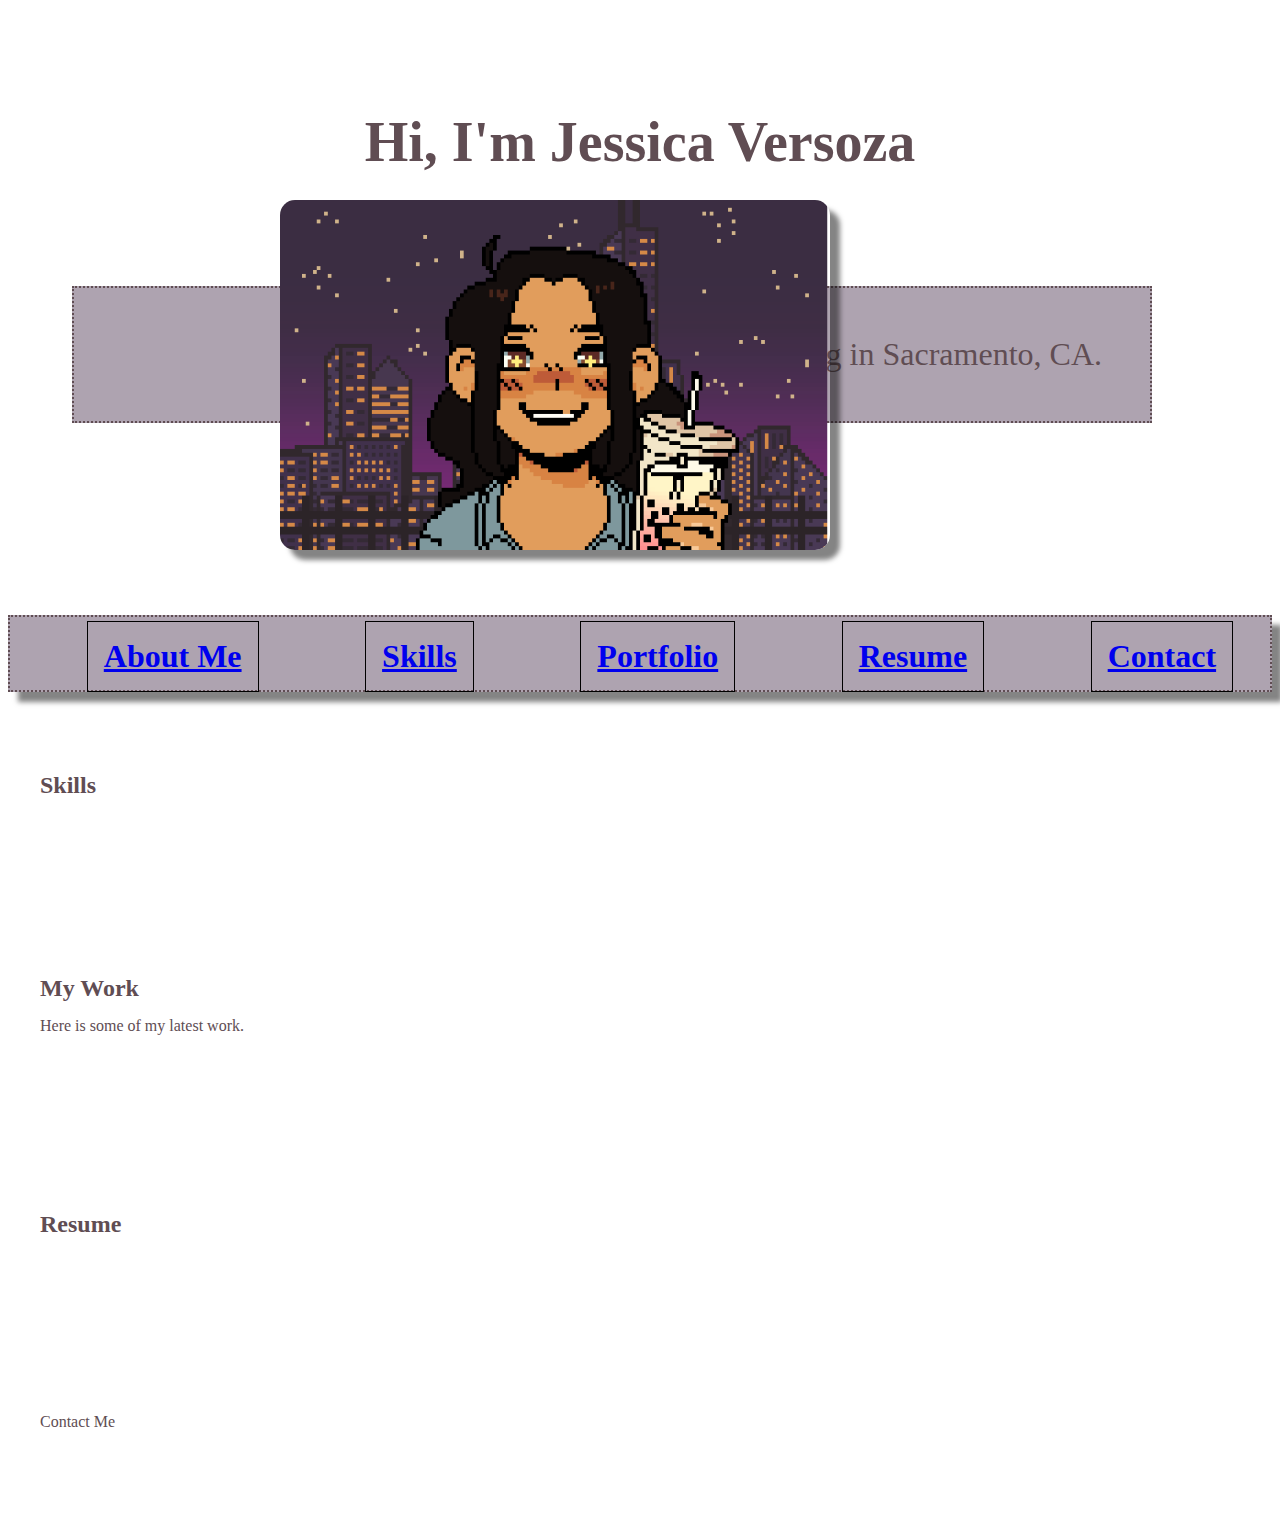
==== index.html @ a90171e7 "adjusted nav bar items" ====
<!DOCTYPE html>
<html>
<head>
<title>Jessica's Portfolio</title>
<link rel="stylesheet" href="./assets/style.css">
</head>

<body>

<header></header>

<!--about me-->

<div class="intro">
    <section class="about-me" id="about-me">
    <h1>Hi, I'm Jessica Versoza</h1>
    <p>I'm a front-end developer living in Sacramento, CA.</p>

    <img src="assets/images/avatar.png" width="550" height="350" alt="a pixel avatar of Jessica V" />

    </section>


<!--nav bar-->

<aside class="navbar">
<nav>
    <ul>
    <li>
            <a href="#about-me">About Me</a>
    </li>
        <br />
        <li>
            <a href="#skills">Skills</a>
        </li>
        <br />
        <li>
            <a href="#portfolio">Portfolio</a>
        </li>
        <br />
        <li>
            <a href="#resume">Resume</a>
        </li>
        <br />
        <li>
            <a href="#contact">Contact</a>
        </li>
    </ul>
</nav>
</aside>
</div>

<!--skills-->
<div class="skills">
    <section id="skills">
    <h2><span>Skills</span></h2>
    <ul></ul>
    </section>
</div>

<!--container-2-->

<article class="portfolio">
    <section id="portfolio">
    <h2>My Work</h2>
    <p>Here is some of my latest work.</p>
        <!-- <img src="assets/images/photo1.jfif" width="200px" height="200px" alt="a placeholder photo"> -->
</section>
    </article>

<section class="resume" id="resume">
    <h2>Resume</h2>
</section>

<section id="contact">
    <p>Contact Me</p>
</section>




</body>
</html>
---- assets/style.css ----
*,
*::before,
*::after {
    box-sizing: border-box;
}

/* custom properties */

:root {
    --ff-primary: Georgia, serif;
    --ff-secondary: Garamond, serif;

    --primary-color: #604D53; /*font*/
    --secondary-color: #e6d8de; /* background #E3D0D8 */ 
    --tertiary-color: #AEA3B0; /* accent color */

    --fs-h1: 3rem;
    --fs-h2: 2.25rem;
    --fs-h3: 1.25rem;
}

section {
    padding: 5rem 2rem;
}

img {
    display: block;
    left: 17rem;
    max-width: 100%;
    position: absolute;
    top: 12rem;
}

h1, h2, h3 {
    line-height: 1.1;
    margin: 0;
}

body {
    background-color: #fff;
    color: var(--primary-color);
    font-family: Georgia, Garamond, serif;
  }


/* intro */

.intro {
    position: relative;
}

/* about me */
.about-me h1 {
    font-size: 3.5rem;
    padding: 1.5rem 1.5rem 5rem 1.5rem;
    text-align: center;
}

 .about-me p {
    background: var(--tertiary-color);
    border: 2px dotted var(--primary-color);
    color: var(--primary-color);
    font-family: var(--ff-secondary); 
    font-size: 2rem;
    margin: 2rem;
    padding: 3rem;
    text-align: right;
    width: 90%;
 }

 .about-me img {
    box-shadow: 10px 10px 5px rgb(10, 10, 10, 0.5);
    border-radius: 15px;  
 }

 /* navigation */
.navbar {
    background:var(--tertiary-color);
    box-shadow: 10px 10px 5px rgb(10, 10, 10, 0.5);
    border: 2px dotted var(--primary-color);
    width: 100%;
    height: 3.5rem;
    padding: 2.3rem;
    margin-top: 5rem;
    text-align: center;
    text-shadow: 1px 1px var(--tertiary-color);
    font-family: Garamond, serif;
    font-weight: bold;
    font-size: 2em;
}

.navbar ul {
    align-items: center;
    display: flex;
    flex-wrap: wrap;
    justify-content: space-between;
    list-style: none;
    margin-top: -20px;
}

.navbar ul li {
    border: .5px solid black;
    padding: 1rem;
    margin-top: -.75rem;
}

.navbar a:hover {
    background-color: var(--secondary-color);
}
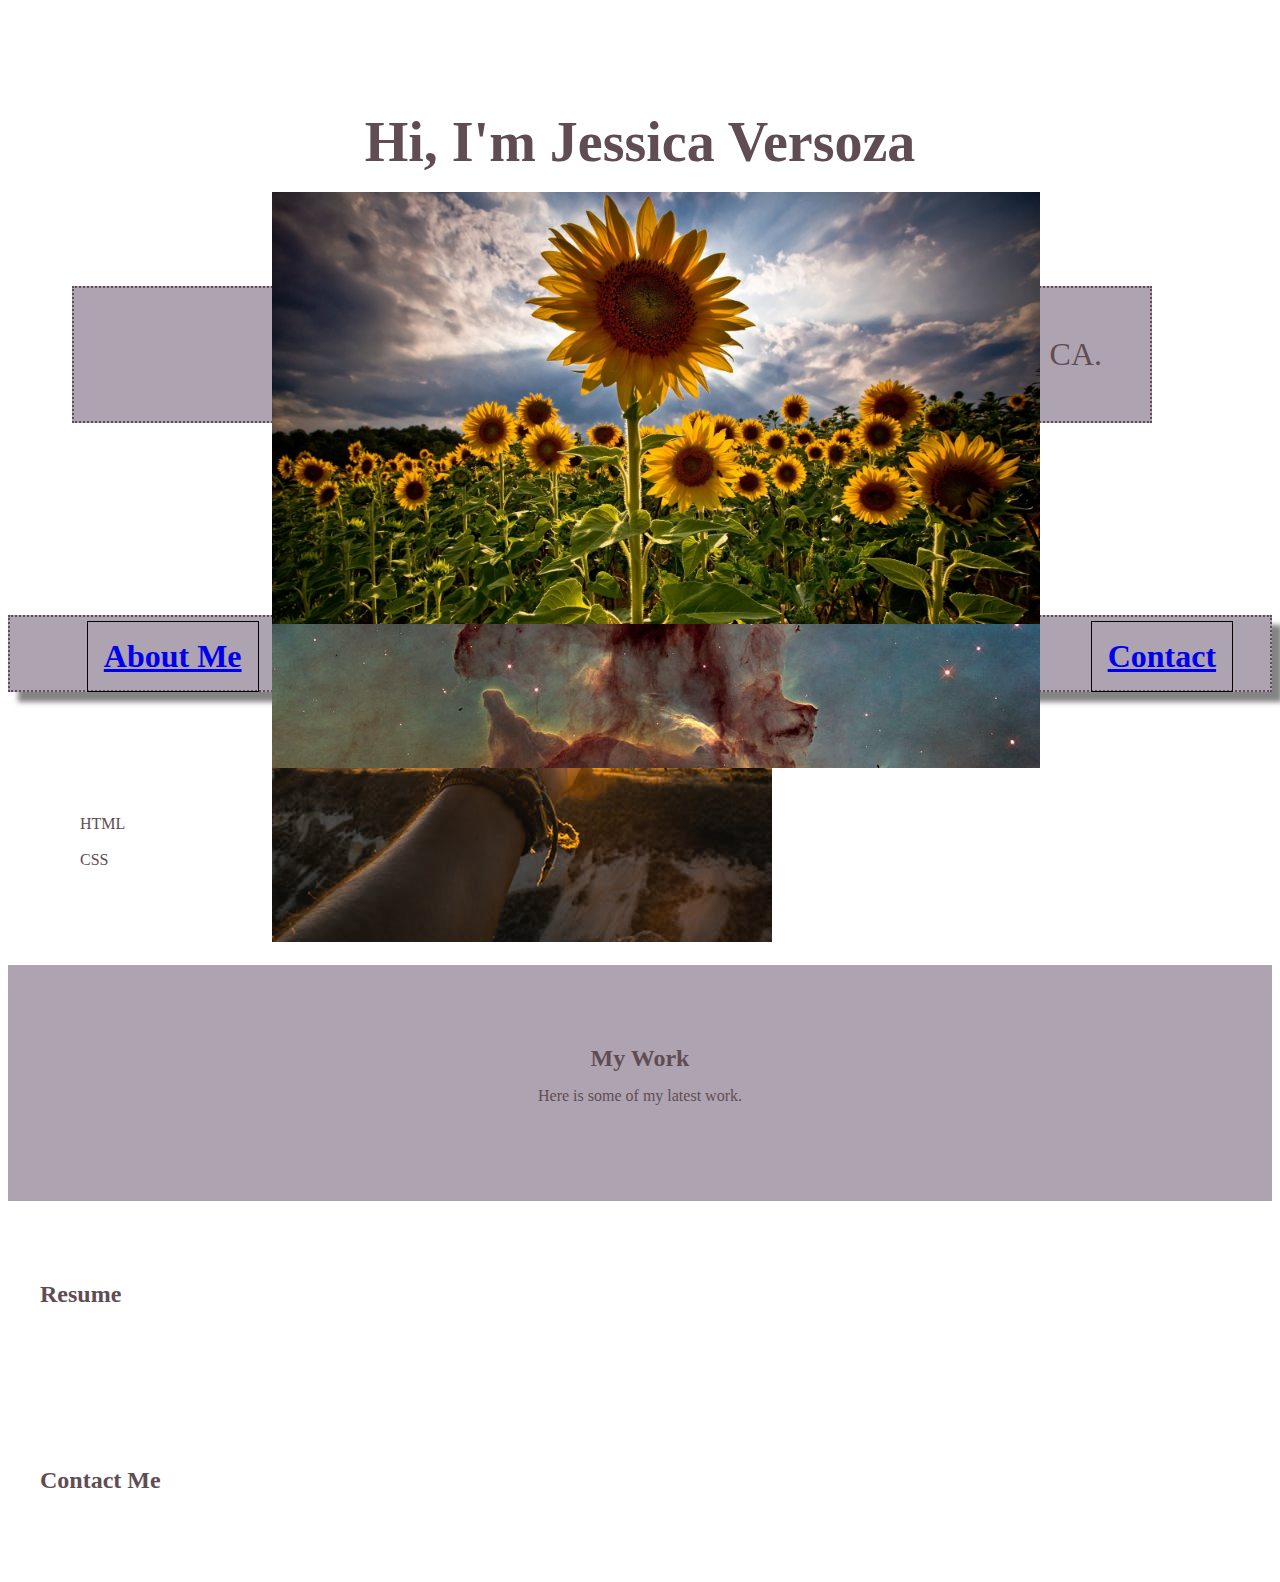
==== commit 4a65613e: "placeholder images added" ====
--- a/index.html
+++ b/index.html
@@ -23,7 +23,7 @@
 
 <!--nav bar-->
 
-<aside class="navbar">
+<div class="navbar">
 <nav>
     <ul>
     <li>
@@ -47,24 +47,44 @@
         </li>
     </ul>
 </nav>
-</aside>
+</div>
 </div>
 
 <!--skills-->
-<div class="skills">
-    <section id="skills">
+<section class="skills" id="skills">
     <h2><span>Skills</span></h2>
-    <ul></ul>
+    <ul>
+        <li>HTML</li>
+        <br />
+        <li>CSS</li>
+    </ul>
     </section>
 </div>
 
 <!--container-2-->
 
-<article class="portfolio">
-    <section id="portfolio">
+<section class= "portfolio" id="portfolio">
     <h2>My Work</h2>
     <p>Here is some of my latest work.</p>
-        <!-- <img src="assets/images/photo1.jfif" width="200px" height="200px" alt="a placeholder photo"> -->
+    
+<div class="portfolio-img">
+
+    <a href="#" class="port-img">
+        <img src="assets/images/photo1.jpeg" alt="an outstretched hand and hot air baloons">
+    
+        <img src="assets/images/photo2.jpg" alt="a mouse silhoutte">
+
+        <img src="assets/images/photo3.jpg" alt="a galaxy">
+
+        <img src="assets/images/photo4.jpg" alt="lips with sprinkles">
+
+        <img src="assets/images/photo5.jpg" alt="mountains">
+
+        <img src="assets/images/photo6.jpg" alt="sunflowers">
+
+        </a>
+</div>
+        
 </section>
     </article>
 
@@ -72,8 +92,8 @@
     <h2>Resume</h2>
 </section>
 
-<section id="contact">
-    <p>Contact Me</p>
+<section class="contact" id="contact">
+    <h2>Contact Me</h2>
 </section>
 
 
--- a/assets/style.css
+++ b/assets/style.css
@@ -23,17 +23,17 @@
     padding: 5rem 2rem;
 }
 
+h1, h2, h3 {
+    line-height: 1.1;
+    margin: 0;
+}
+
 img {
     display: block;
     left: 17rem;
-    max-width: 100%;
+    max-width: 60%;
     position: absolute;
     top: 12rem;
-}
-
-h1, h2, h3 {
-    line-height: 1.1;
-    margin: 0;
 }
 
 body {
@@ -78,15 +78,15 @@
     background:var(--tertiary-color);
     box-shadow: 10px 10px 5px rgb(10, 10, 10, 0.5);
     border: 2px dotted var(--primary-color);
-    width: 100%;
     height: 3.5rem;
+    font-size: 2em;
+    font-family: Garamond, serif;
+    font-weight: bold;
+    margin-top: 5rem;
     padding: 2.3rem;
-    margin-top: 5rem;
     text-align: center;
     text-shadow: 1px 1px var(--tertiary-color);
-    font-family: Garamond, serif;
-    font-weight: bold;
-    font-size: 2em;
+    width: 100%;
 }
 
 .navbar ul {
@@ -106,4 +106,25 @@
 
 .navbar a:hover {
     background-color: var(--secondary-color);
-}+    padding: 1rem 2rem 1rem 2rem;
+}
+
+/*skills*/
+ .skills h2 {
+    font-size: 1.5rem;
+    text-align: center;
+    display: block;
+ }
+
+ .skills ul {
+    list-style: none;
+    align-items: center;
+    display: inline-block;
+ }
+
+ /* my work */
+
+ .portfolio {
+    background-color: var(--tertiary-color);
+    text-align: center;
+ }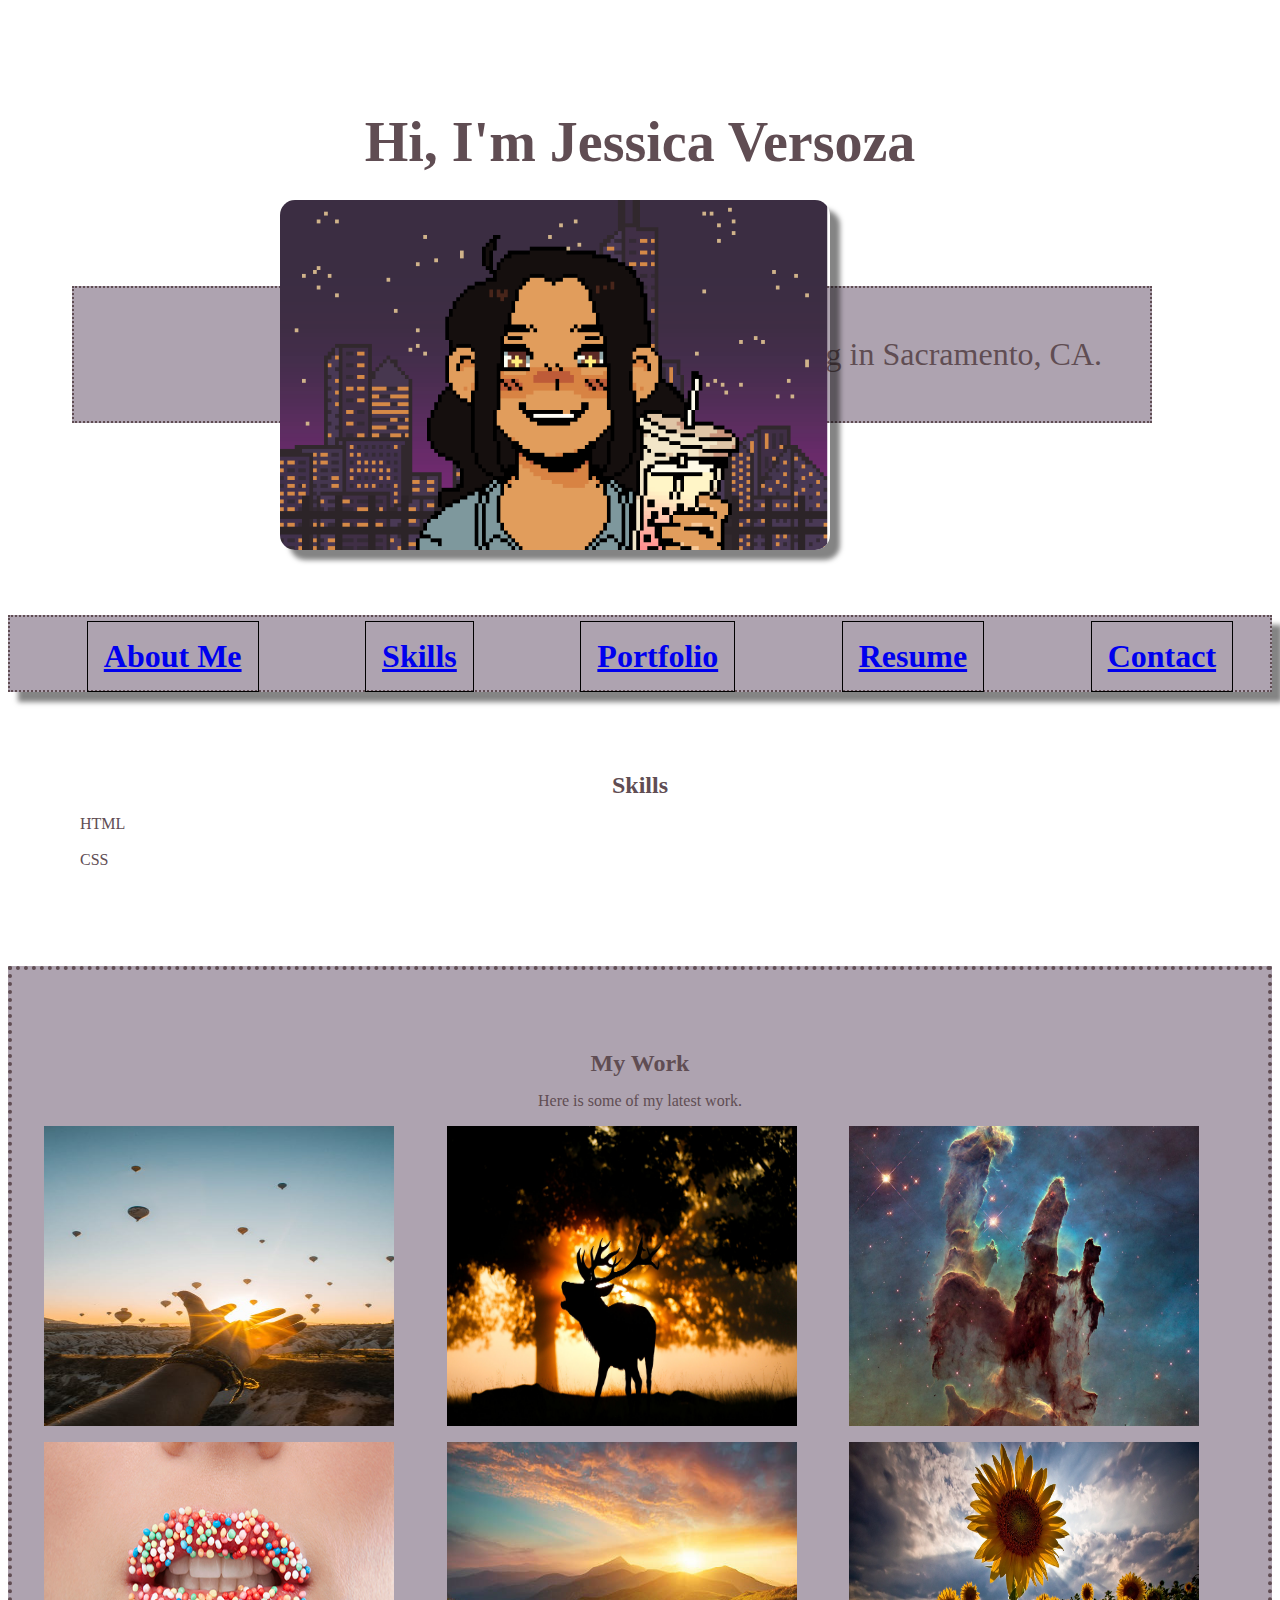
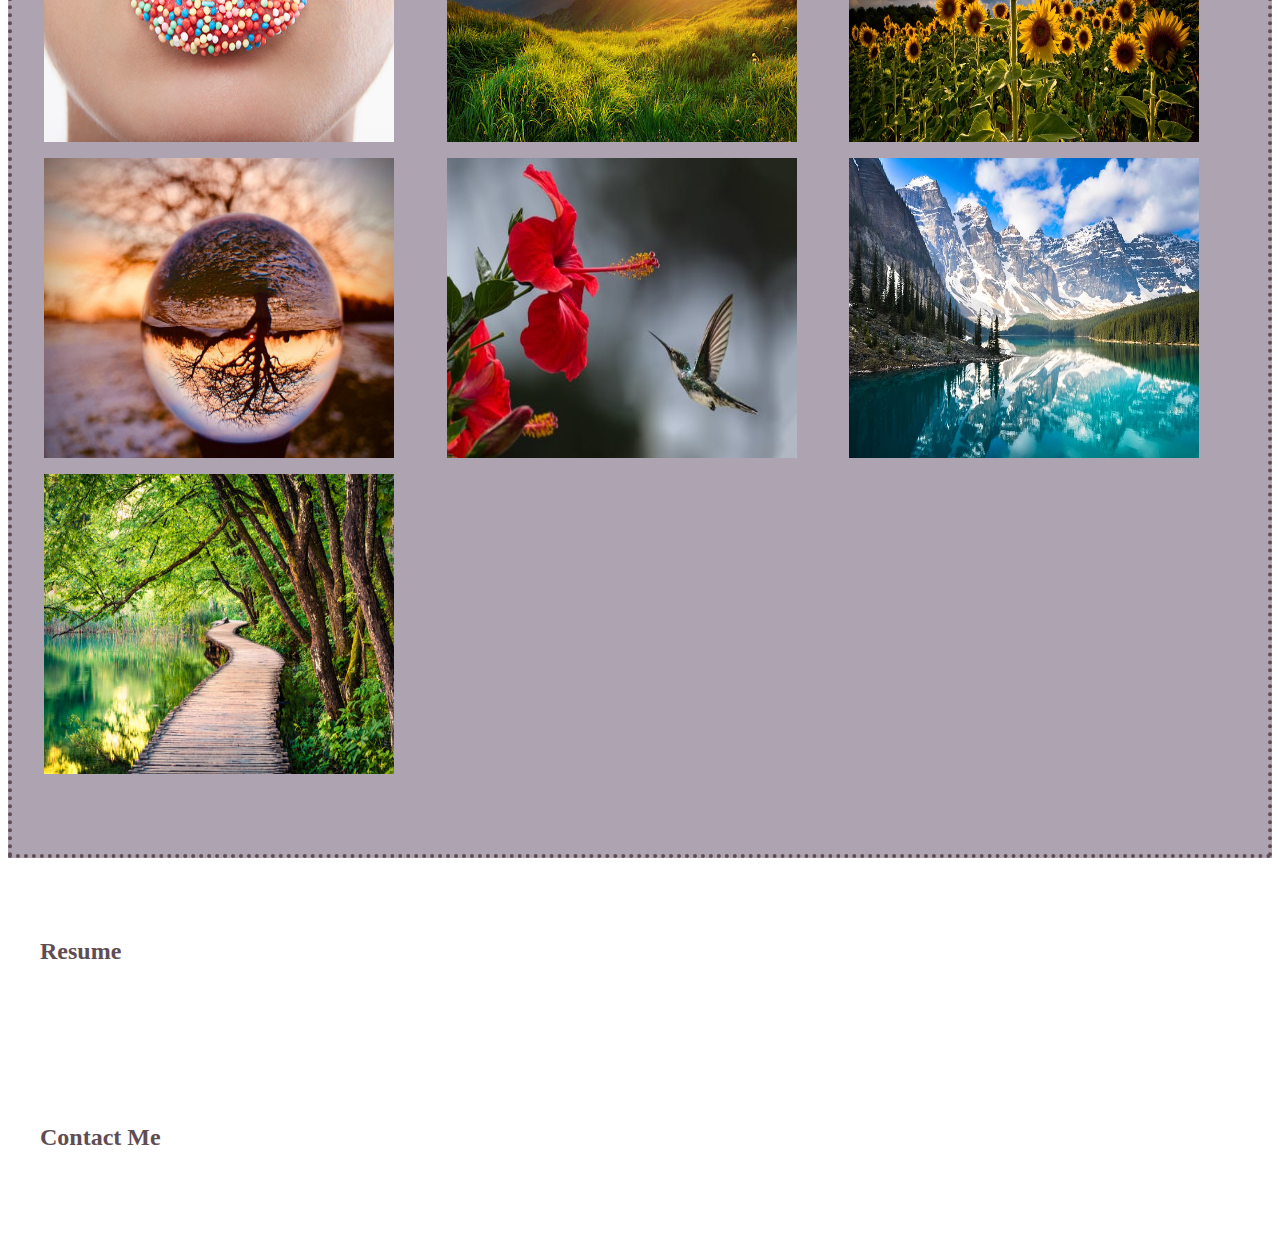
==== commit c3dc5a5b: "added css for portfolio section" ====
--- a/index.html
+++ b/index.html
@@ -66,24 +66,29 @@
 <section class= "portfolio" id="portfolio">
     <h2>My Work</h2>
     <p>Here is some of my latest work.</p>
+
+<a href="#" class="port-img">
+        <img src="assets/images/photo1.jpeg" width="350" height="300" alt="an outstretched hand and hot air baloons">
     
-<div class="portfolio-img">
+        <img src="assets/images/photo2.jpg" width="350" height="300" alt="a mouse silhoutte">
 
-    <a href="#" class="port-img">
-        <img src="assets/images/photo1.jpeg" alt="an outstretched hand and hot air baloons">
-    
-        <img src="assets/images/photo2.jpg" alt="a mouse silhoutte">
+        <img src="assets/images/photo3.jpg" width="350" height="300" alt="a galaxy">
 
-        <img src="assets/images/photo3.jpg" alt="a galaxy">
+        <img src="assets/images/photo4.jpg" width="350" height="300" alt="lips with sprinkles">
 
-        <img src="assets/images/photo4.jpg" alt="lips with sprinkles">
+        <img src="assets/images/photo5.jpg" width="350" height="300" alt="mountains">
 
-        <img src="assets/images/photo5.jpg" alt="mountains">
+        <img src="assets/images/photo6.jpg" width="350" height="300" alt="sunflowers">
 
-        <img src="assets/images/photo6.jpg" alt="sunflowers">
+        <img src="assets/images/photo7.jpg" width="350" height="300" alt="a crystal ball">
 
-        </a>
-</div>
+        <img src="assets/images/photo8.jpeg" width="350" height="300" alt="a hummingbird">
+
+        <img src="assets/images/photo9.jpg" width="350" height="300" alt="snowy mountains">
+
+        <img src="assets/images/photo10.jpg" width="350" height="300" alt="a forest">
+
+</a>
         
 </section>
     </article>
--- a/assets/style.css
+++ b/assets/style.css
@@ -28,14 +28,6 @@
     margin: 0;
 }
 
-img {
-    display: block;
-    left: 17rem;
-    max-width: 60%;
-    position: absolute;
-    top: 12rem;
-}
-
 body {
     background-color: #fff;
     color: var(--primary-color);
@@ -47,6 +39,14 @@
 
 .intro {
     position: relative;
+}
+
+.intro img {
+    display: block;
+    left: 17rem;
+    max-width: 60%;
+    position: absolute;
+    top: 12rem;
 }
 
 /* about me */
@@ -126,5 +126,15 @@
 
  .portfolio {
     background-color: var(--tertiary-color);
+    border: 4px dotted var(--primary-color);
     text-align: center;
- }+    margin-top: 1px;
+ }
+
+ .port-img {
+    display: grid;
+    grid-template-columns: repeat(auto-fit,minmax(300px, 1fr));
+    text-align: center;
+    justify-content: space-around;
+    grid-gap: 1rem;
+ }
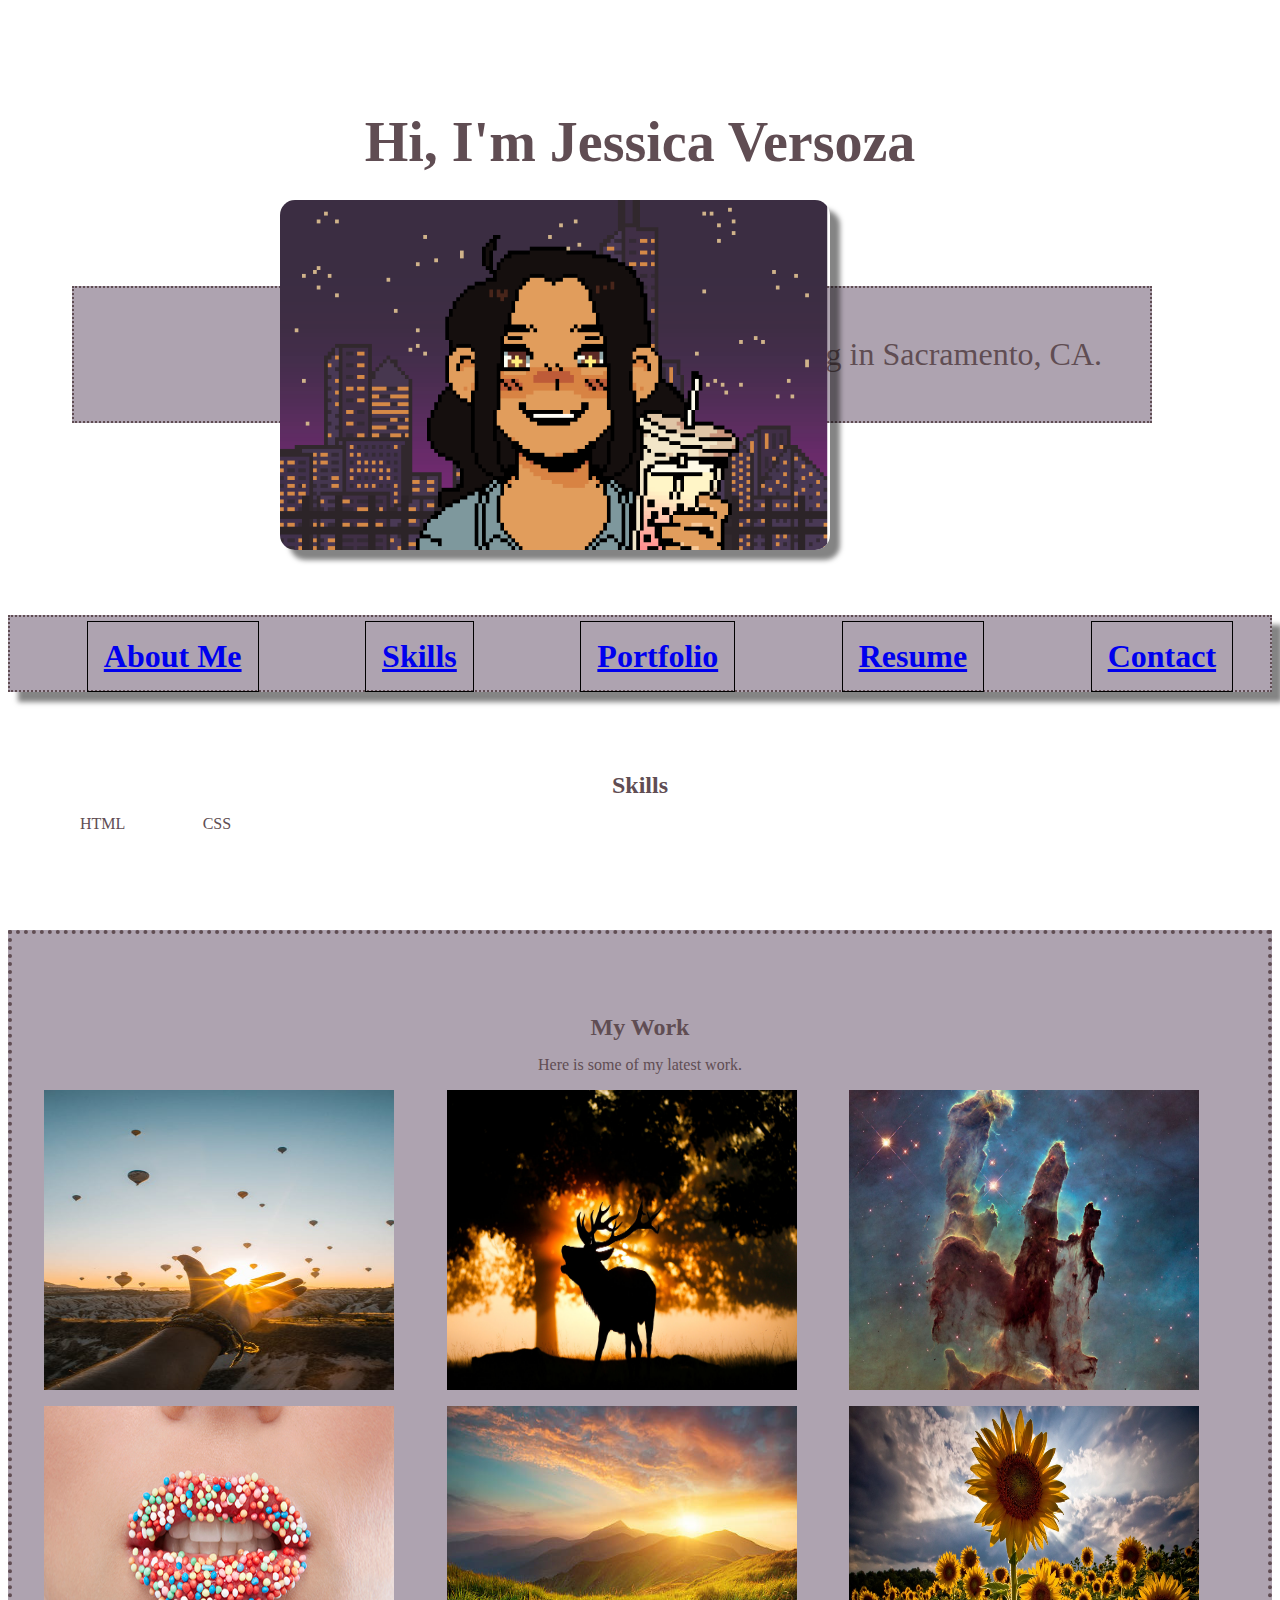
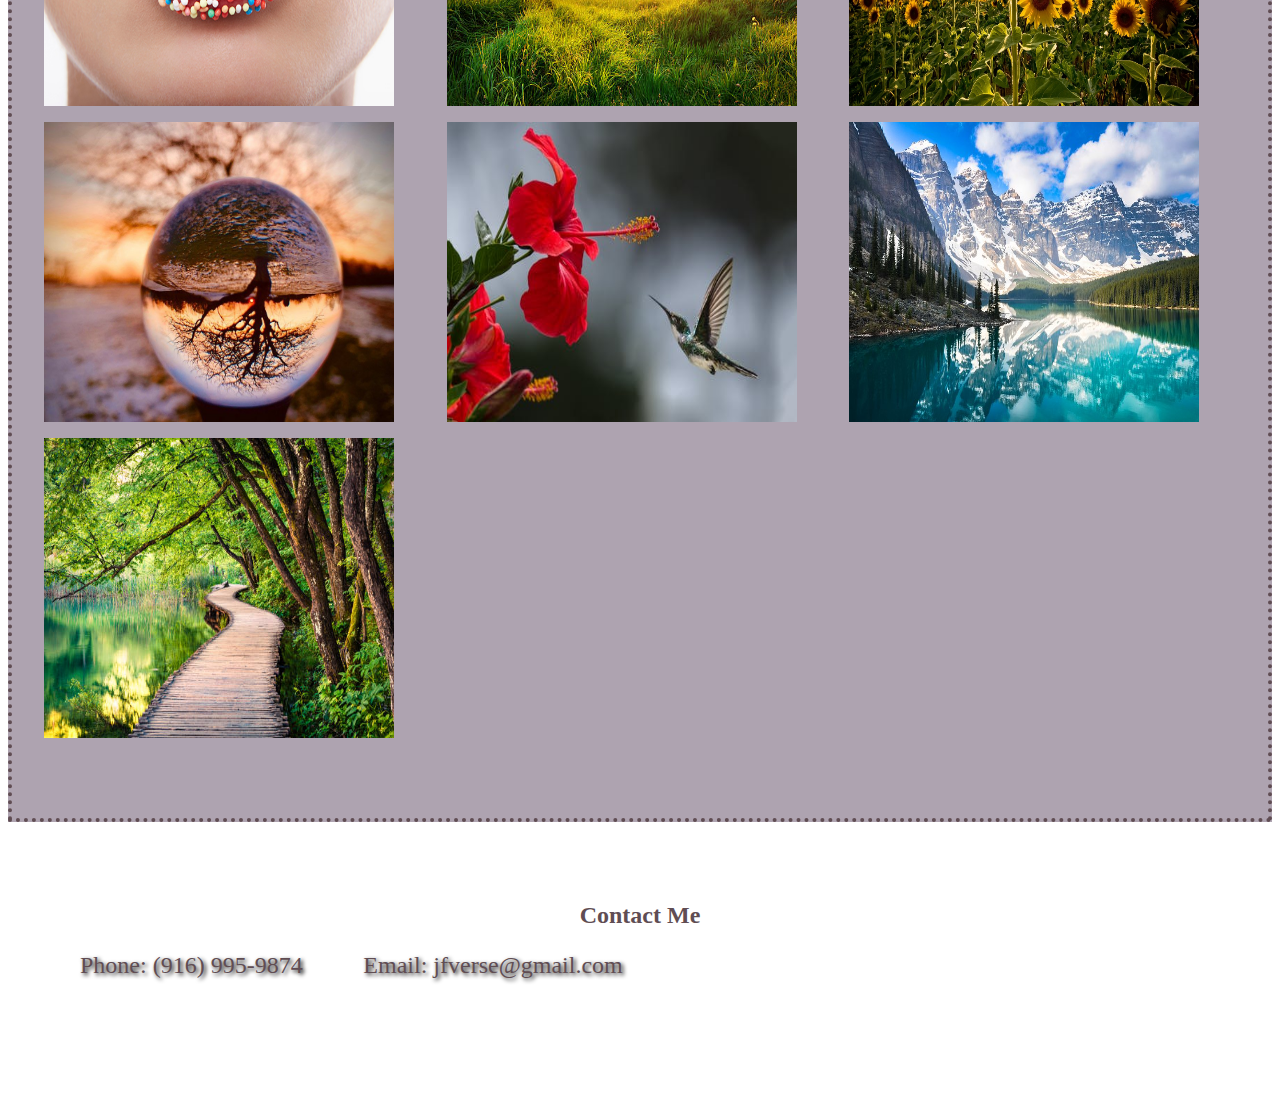
==== commit 902473e6: "added contact info" ====
--- a/index.html
+++ b/index.html
@@ -39,7 +39,7 @@
         </li>
         <br />
         <li>
-            <a href="#resume">Resume</a>
+            <a href="assets/Resume.mht">Resume</a>
         </li>
         <br />
         <li>
@@ -67,7 +67,7 @@
     <h2>My Work</h2>
     <p>Here is some of my latest work.</p>
 
-<a href="#" class="port-img">
+    <a href="#" class="port-img">
         <img src="assets/images/photo1.jpeg" width="350" height="300" alt="an outstretched hand and hot air baloons">
     
         <img src="assets/images/photo2.jpg" width="350" height="300" alt="a mouse silhoutte">
@@ -88,20 +88,21 @@
 
         <img src="assets/images/photo10.jpg" width="350" height="300" alt="a forest">
 
-</a>
-        
-</section>
-    </article>
-
-<section class="resume" id="resume">
-    <h2>Resume</h2>
+    </a>       
 </section>
 
 <section class="contact" id="contact">
-    <h2>Contact Me</h2>
+<h2>Contact Me</h2>
+   <ul>
+    <li>
+    Phone: (916) 995-9874
+    </li>
+    <br />
+    <li>
+    Email: jfverse@gmail.com
+    </li>
+    </ul>
 </section>
-
-
 
 
 </body>
--- a/assets/style.css
+++ b/assets/style.css
@@ -110,16 +110,19 @@
 }
 
 /*skills*/
- .skills h2 {
+.skills h2 {
+    display: block;
     font-size: 1.5rem;
     text-align: center;
-    display: block;
  }
 
  .skills ul {
-    list-style: none;
-    align-items: center;
-    display: inline-block;
+     align-items: center;
+     column-count: 3;
+     column-span: all;
+     column-width: 35%;
+     display: inline-block;
+     list-style: none;
  }
 
  /* my work */
@@ -134,7 +137,24 @@
  .port-img {
     display: grid;
     grid-template-columns: repeat(auto-fit,minmax(300px, 1fr));
+    grid-gap: 1rem;
+    justify-content: space-around;
     text-align: center;
-    justify-content: space-around;
-    grid-gap: 1rem;
  }
+
+ /* contact */
+ .contact h2 {
+     text-align: center;
+ }
+
+ .contact ul {
+    align-items: center;
+    column-count: 2;
+    column-span: all;
+    column-width: 100%;
+    display: inline-block;
+    list-style: none;
+    color: var(--primary-color);
+    text-shadow: 2px 2px 4px #000000;
+    font-size: 1.5rem;
+ }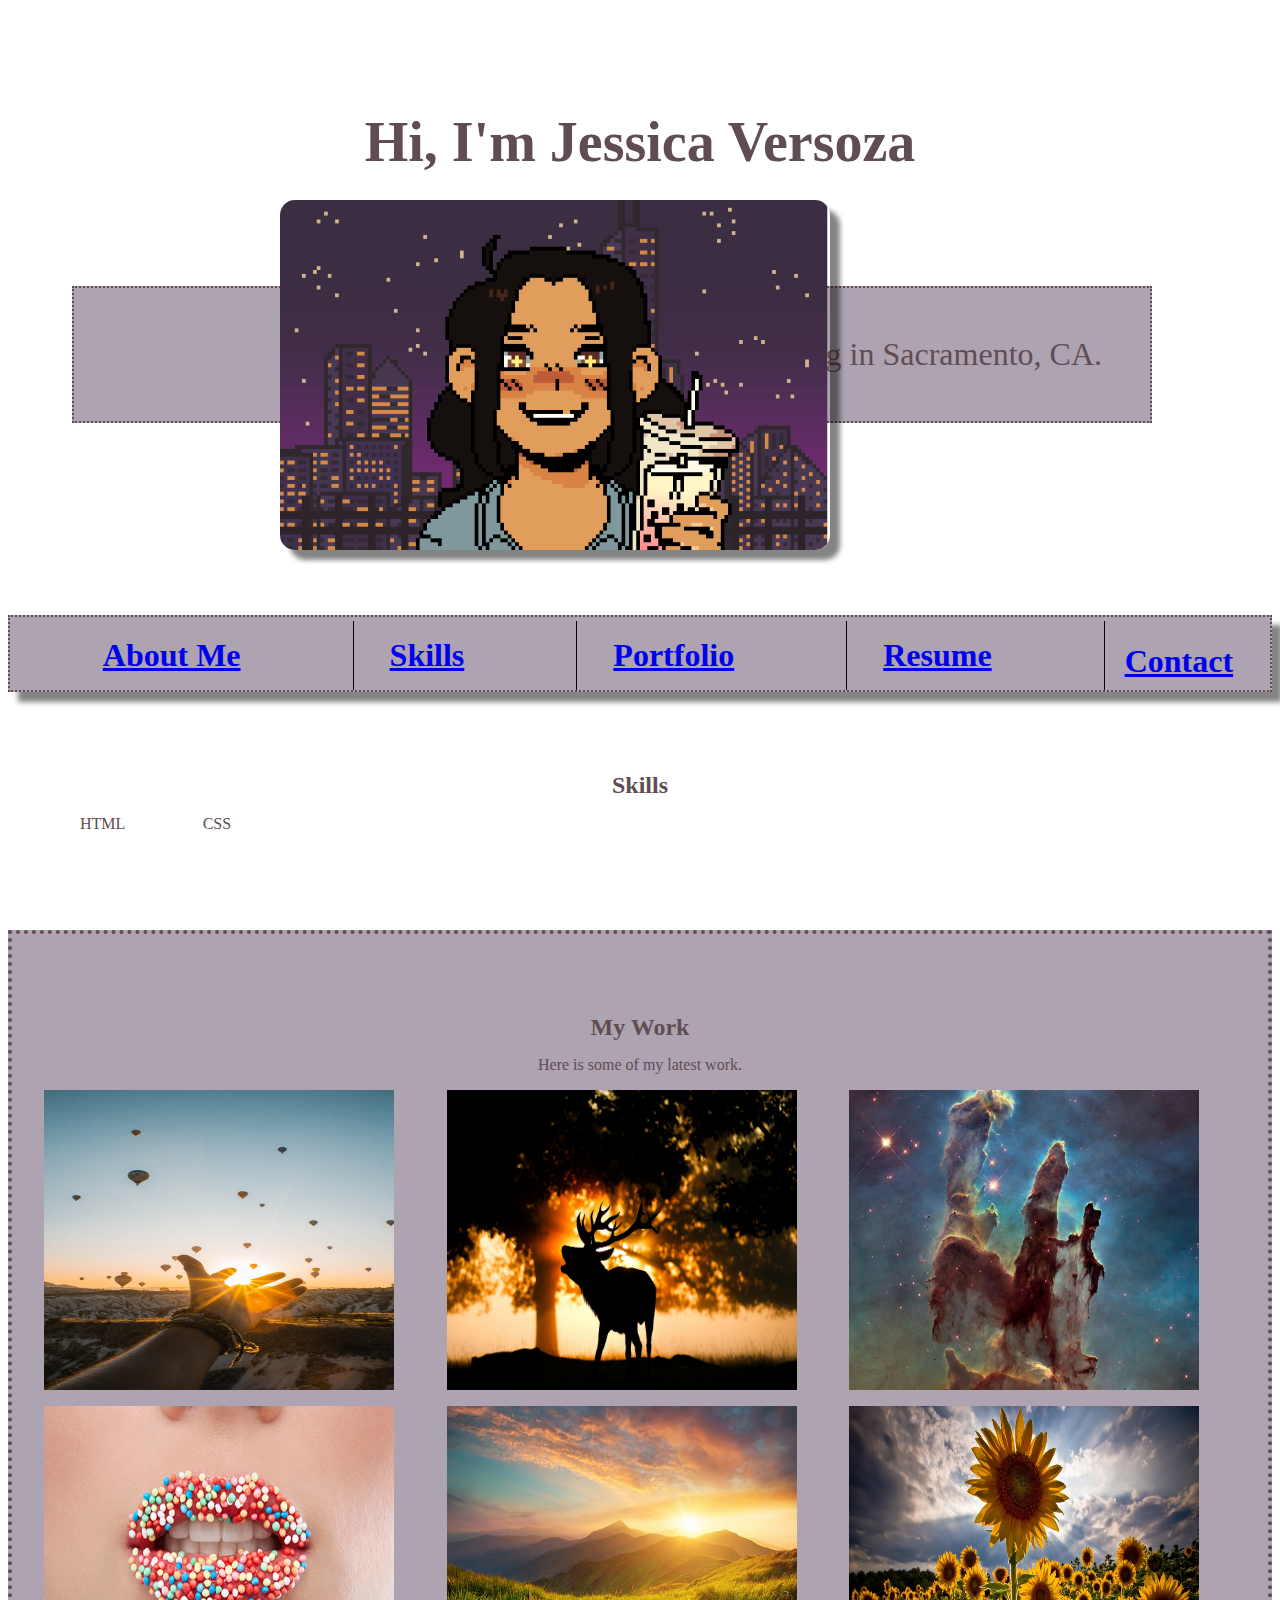
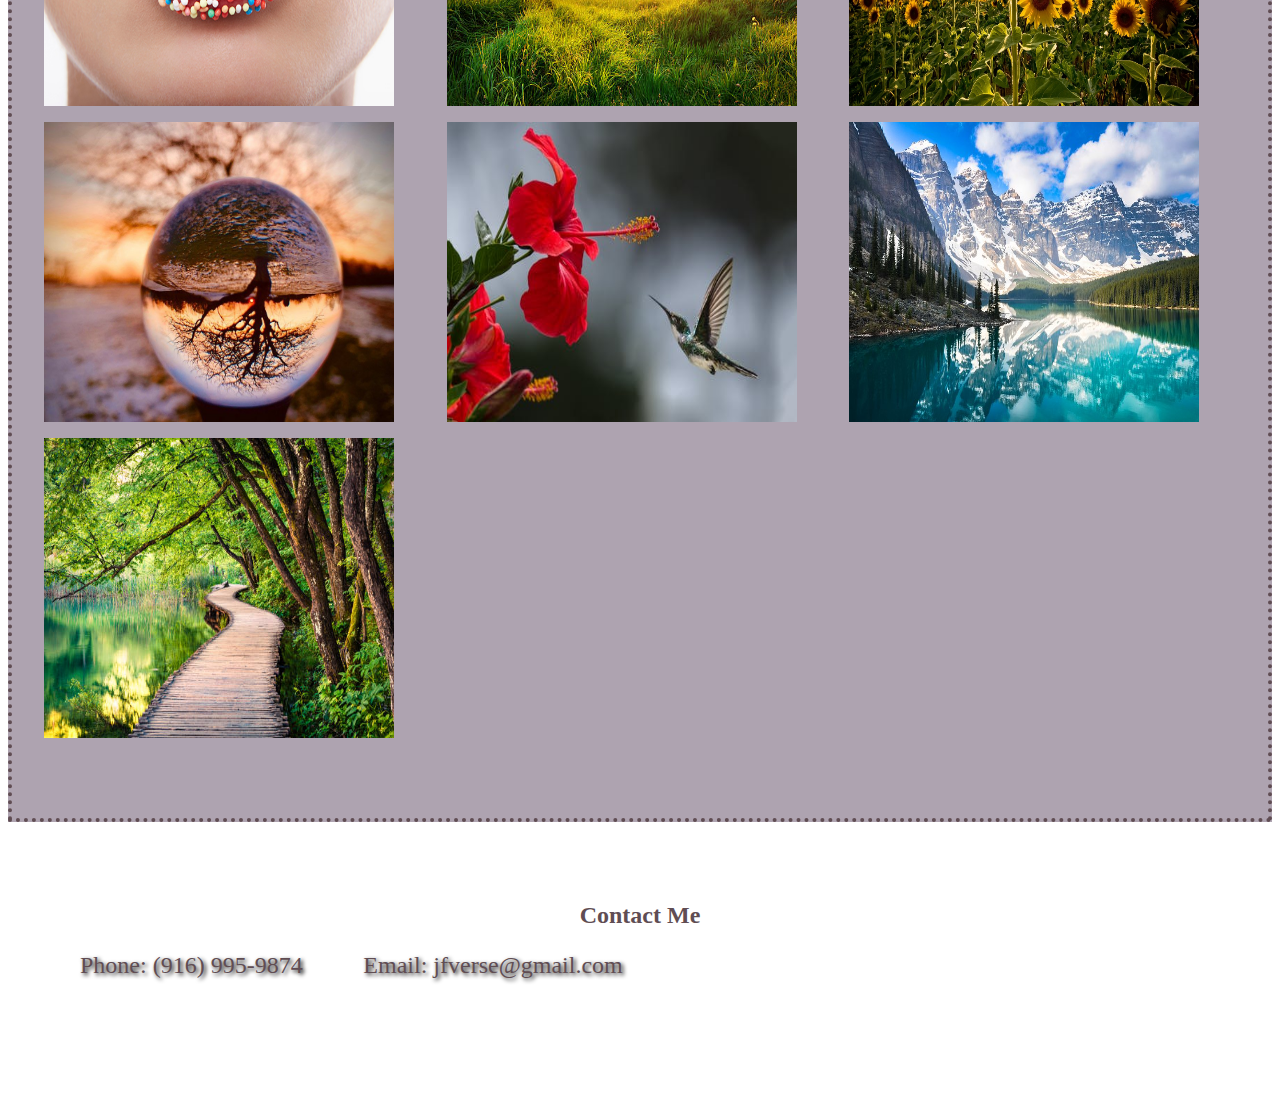
==== commit 976e6169: "added media queries" ====
--- a/index.html
+++ b/index.html
@@ -2,6 +2,7 @@
 <html>
 <head>
 <title>Jessica's Portfolio</title>
+<meta name="viewport" content="width=device-width,initial-scale=1"> 
 <link rel="stylesheet" href="./assets/style.css">
 </head>
 
--- a/assets/style.css
+++ b/assets/style.css
@@ -98,11 +98,17 @@
     margin-top: -20px;
 }
 
-.navbar ul li {
+.navbar ul li:not(:last-child) {
+    border-right: .5px solid black;
+    padding: 1rem 7rem 1rem 1rem;
+    margin-top: -.75rem;
+}
+
+/*.navbar ul li {
     border: .5px solid black;
     padding: 1rem;
     margin-top: -.75rem;
-}
+}*/
 
 .navbar a:hover {
     background-color: var(--secondary-color);
@@ -157,4 +163,10 @@
     color: var(--primary-color);
     text-shadow: 2px 2px 4px #000000;
     font-size: 1.5rem;
+ }
+
+ @media screen and (max-width: 850px) {
+    .navbar {
+        height: fit-content !important;
+    }
  }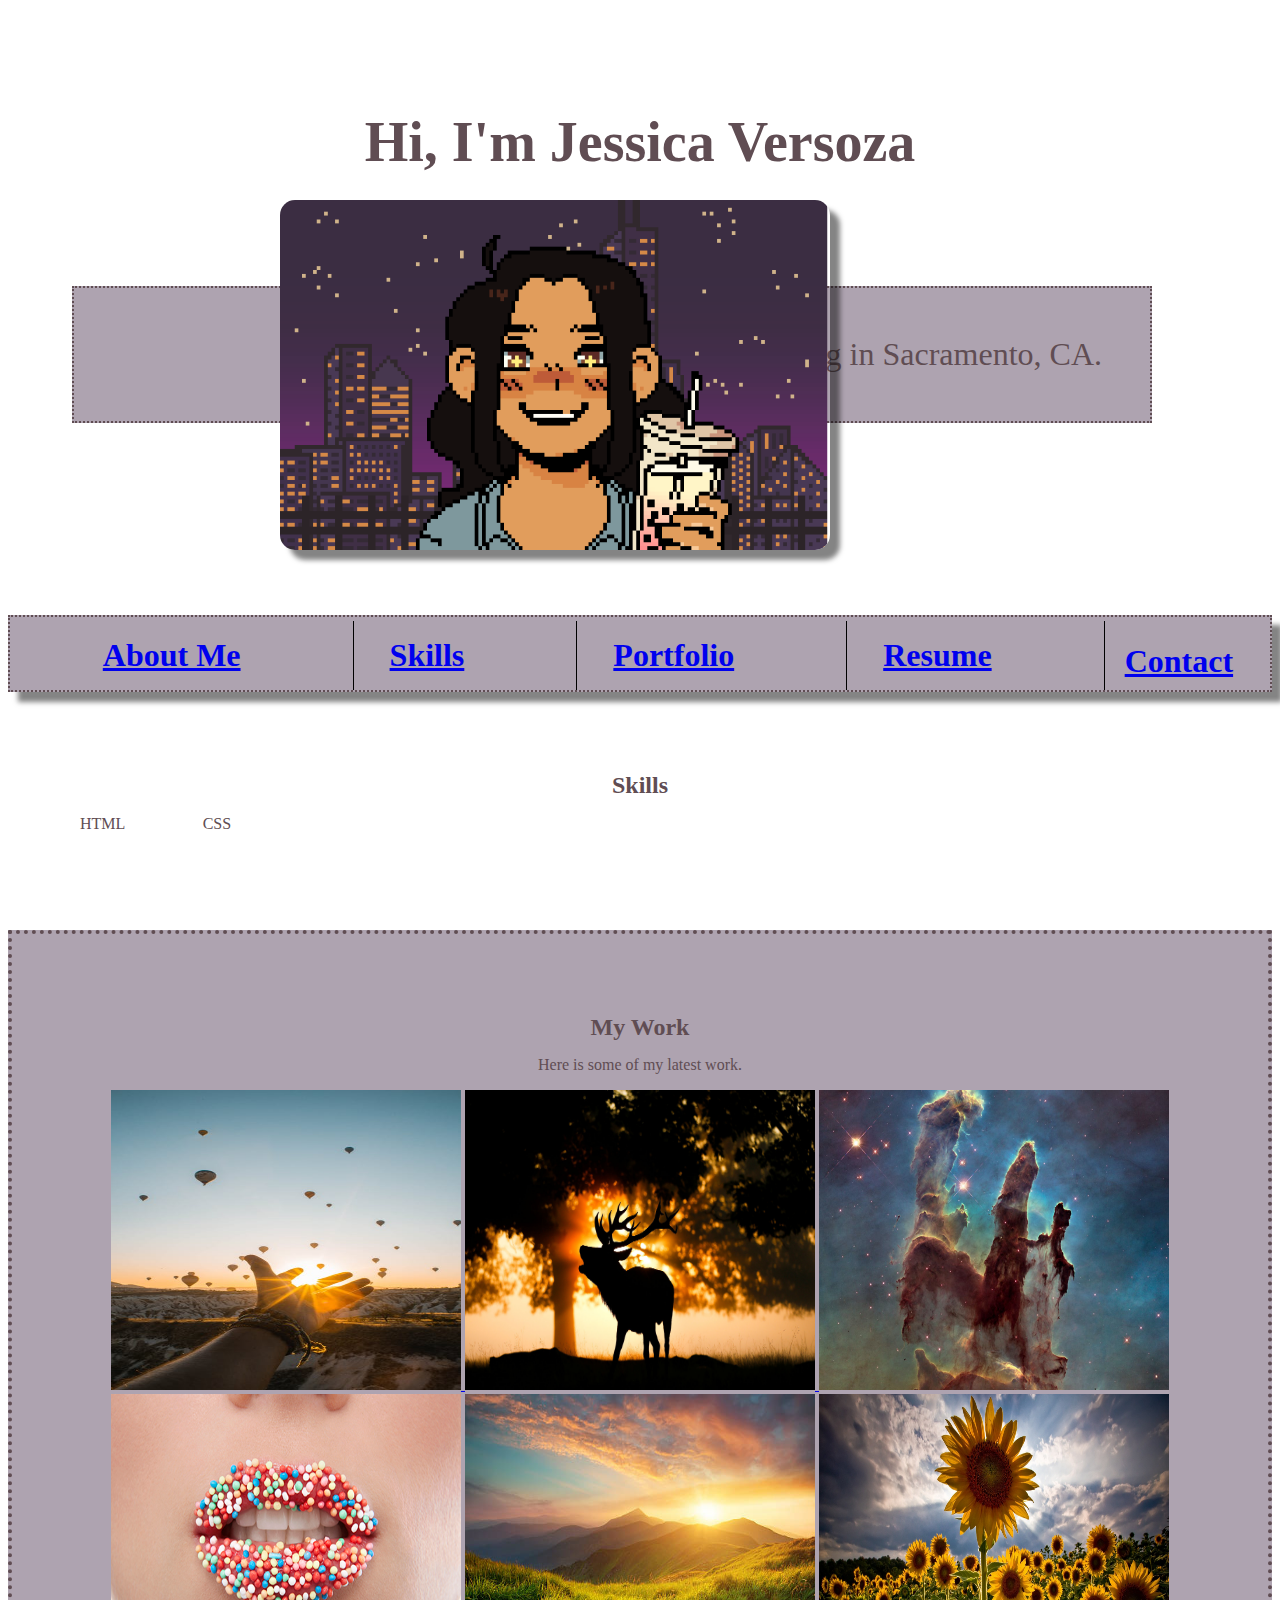
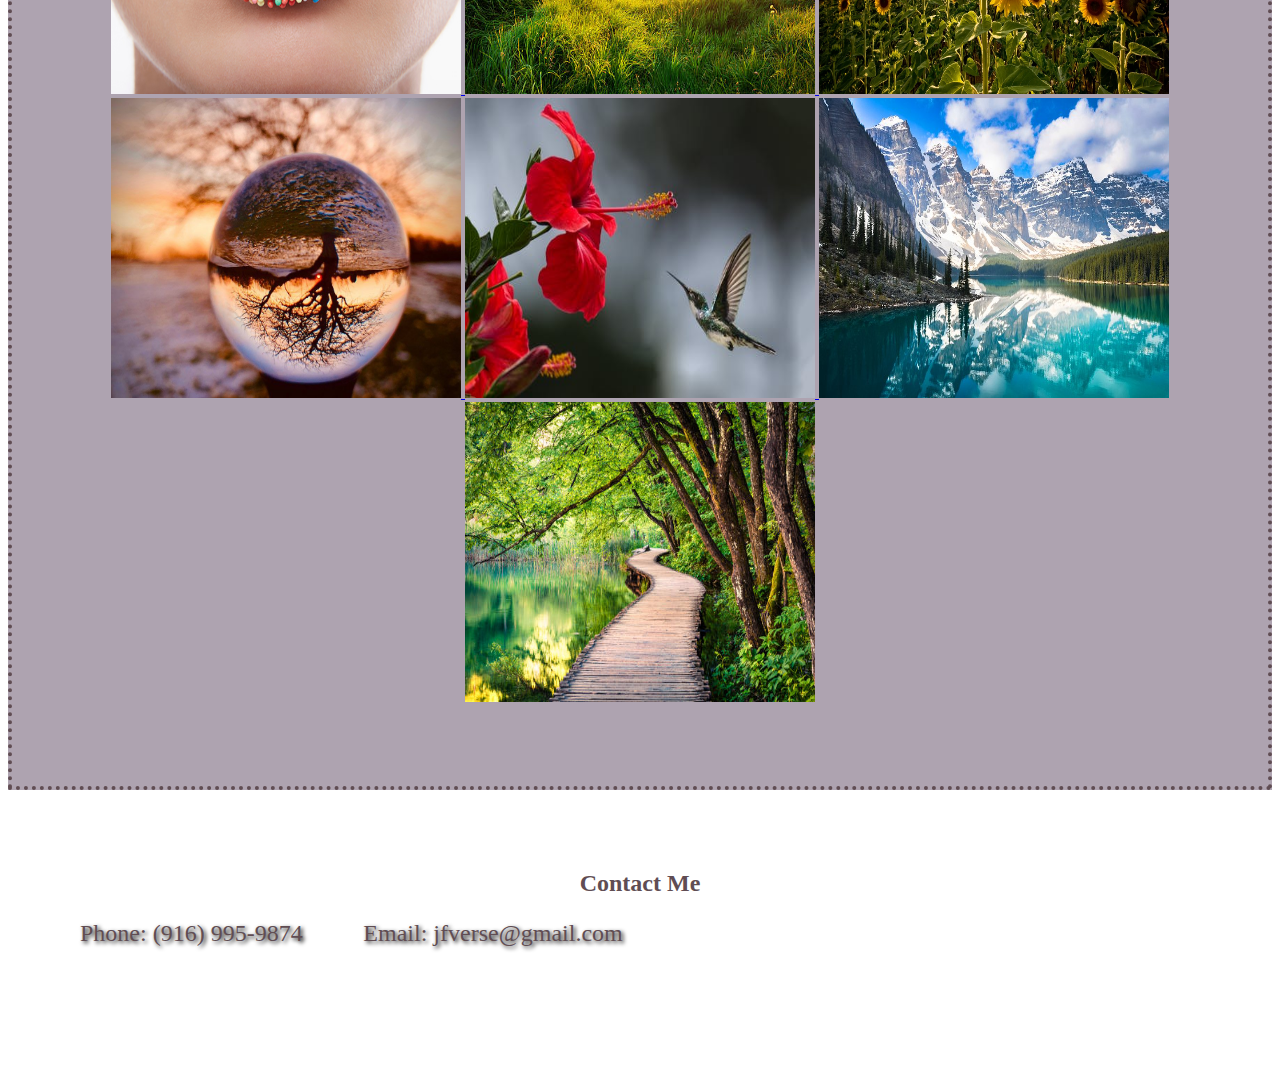
==== commit 082aa257: "portfolio revamp" ====
--- a/index.html
+++ b/index.html
@@ -17,7 +17,7 @@
     <h1>Hi, I'm Jessica Versoza</h1>
     <p>I'm a front-end developer living in Sacramento, CA.</p>
 
-    <img src="assets/images/avatar.png" width="550" height="350" alt="a pixel avatar of Jessica V" />
+    <img src="assets/img/avatar.png" width="550" height="350" alt="a pixel avatar of Jessica V" />
 
     </section>
 
@@ -69,25 +69,25 @@
     <p>Here is some of my latest work.</p>
 
     <a href="#" class="port-img">
-        <img src="assets/images/photo1.jpeg" width="350" height="300" alt="an outstretched hand and hot air baloons">
+        <a href="default.asp"><img src="assets/img/photo1.jpeg" width="350" height="300" alt="an outstretched hand and hot air baloons">
     
-        <img src="assets/images/photo2.jpg" width="350" height="300" alt="a mouse silhoutte">
+            <a href="default.asp"><img src="assets/images/photo2.jpg" width="350" height="300" alt="a mouse silhoutte">
 
-        <img src="assets/images/photo3.jpg" width="350" height="300" alt="a galaxy">
+                <a href="default.asp"><img src="assets/images/photo3.jpg" width="350" height="300" alt="a galaxy">
 
-        <img src="assets/images/photo4.jpg" width="350" height="300" alt="lips with sprinkles">
+                    <a href="default.asp"><img src="assets/images/photo4.jpg" width="350" height="300" alt="lips with sprinkles">
 
-        <img src="assets/images/photo5.jpg" width="350" height="300" alt="mountains">
+                        <a href="default.asp"><img src="assets/images/photo5.jpg" width="350" height="300" alt="mountains">
 
-        <img src="assets/images/photo6.jpg" width="350" height="300" alt="sunflowers">
+                            <a href="default.asp"><img src="assets/images/photo6.jpg" width="350" height="300" alt="sunflowers">
 
-        <img src="assets/images/photo7.jpg" width="350" height="300" alt="a crystal ball">
+                                <a href="default.asp"><img src="assets/images/photo7.jpg" width="350" height="300" alt="a crystal ball">
 
-        <img src="assets/images/photo8.jpeg" width="350" height="300" alt="a hummingbird">
+                                    <a href="default.asp"><img src="assets/images/photo8.jpeg" width="350" height="300" alt="a hummingbird">
 
-        <img src="assets/images/photo9.jpg" width="350" height="300" alt="snowy mountains">
+                                        <a href="default.asp"><img src="assets/images/photo9.jpg" width="350" height="300" alt="snowy mountains">
 
-        <img src="assets/images/photo10.jpg" width="350" height="300" alt="a forest">
+                                            <a href="default.asp"><img src="assets/images/photo10.jpg" width="350" height="300" alt="a forest">
 
     </a>       
 </section>
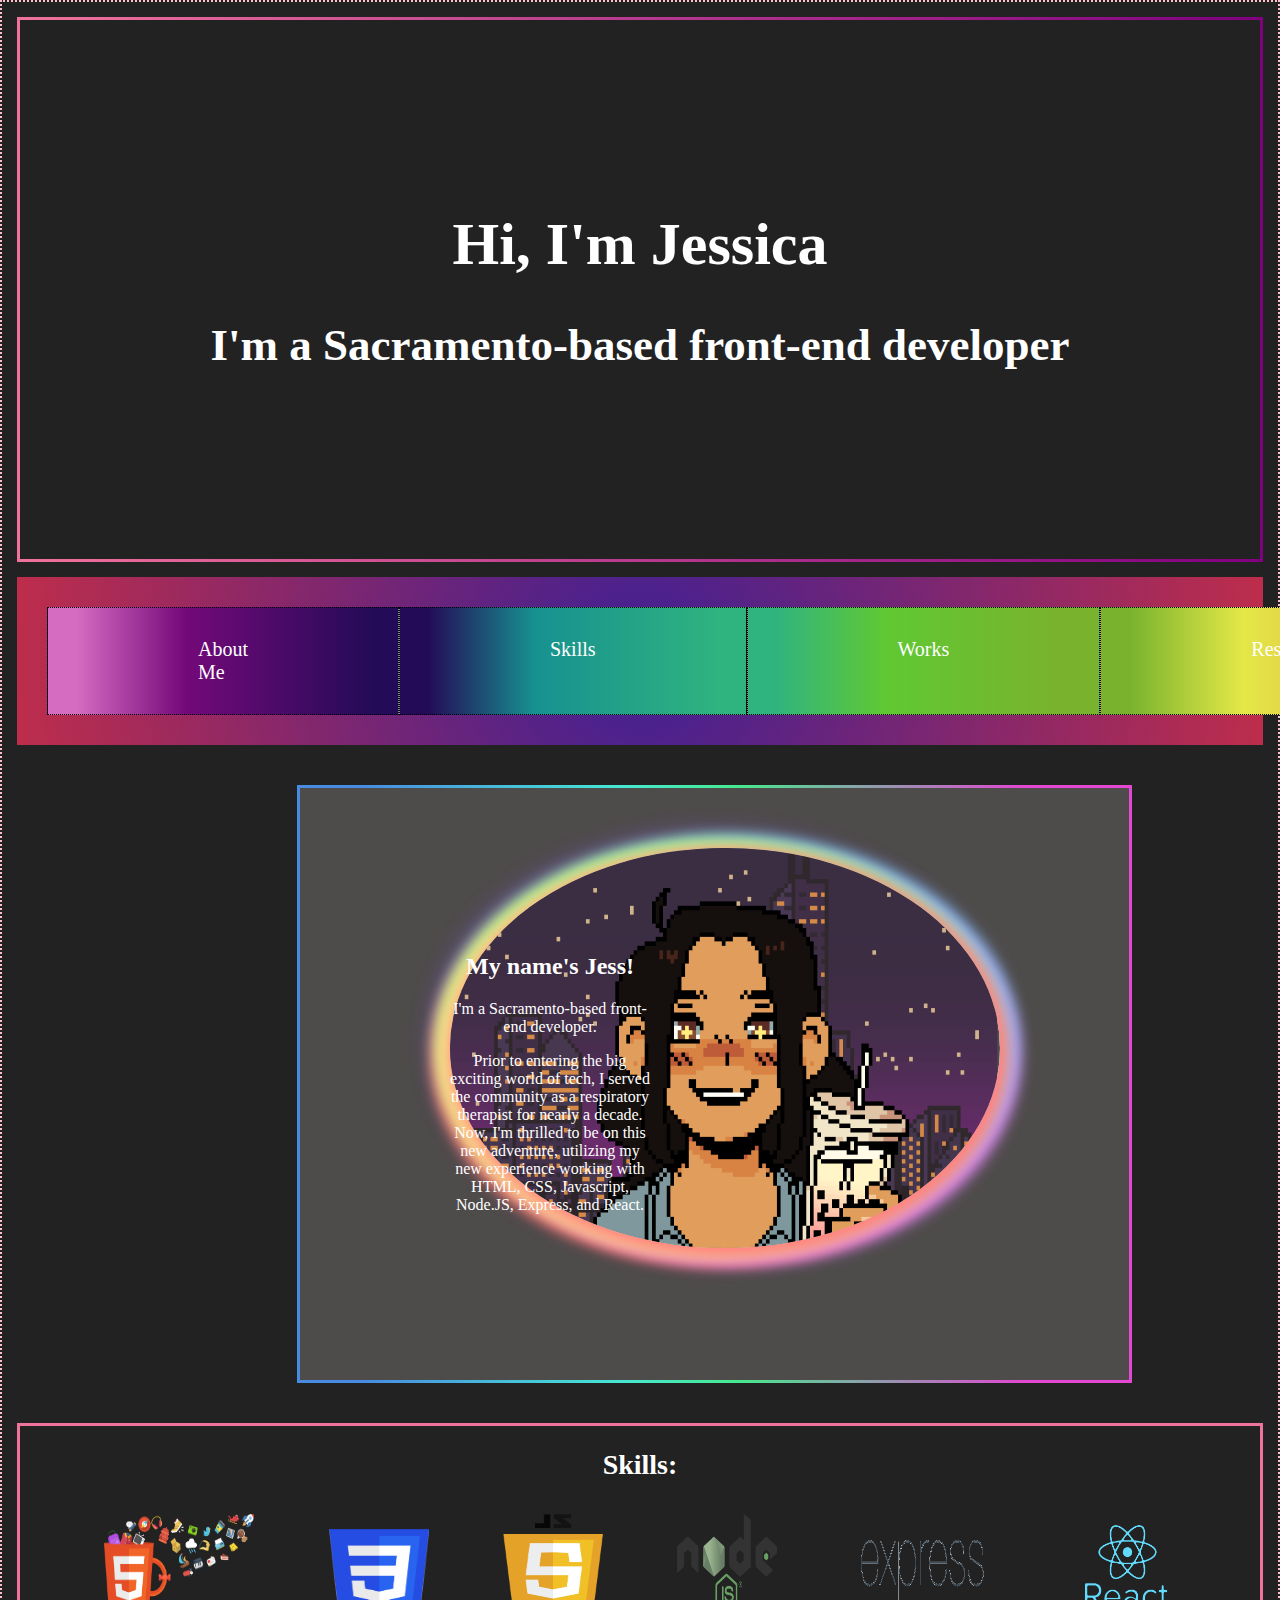
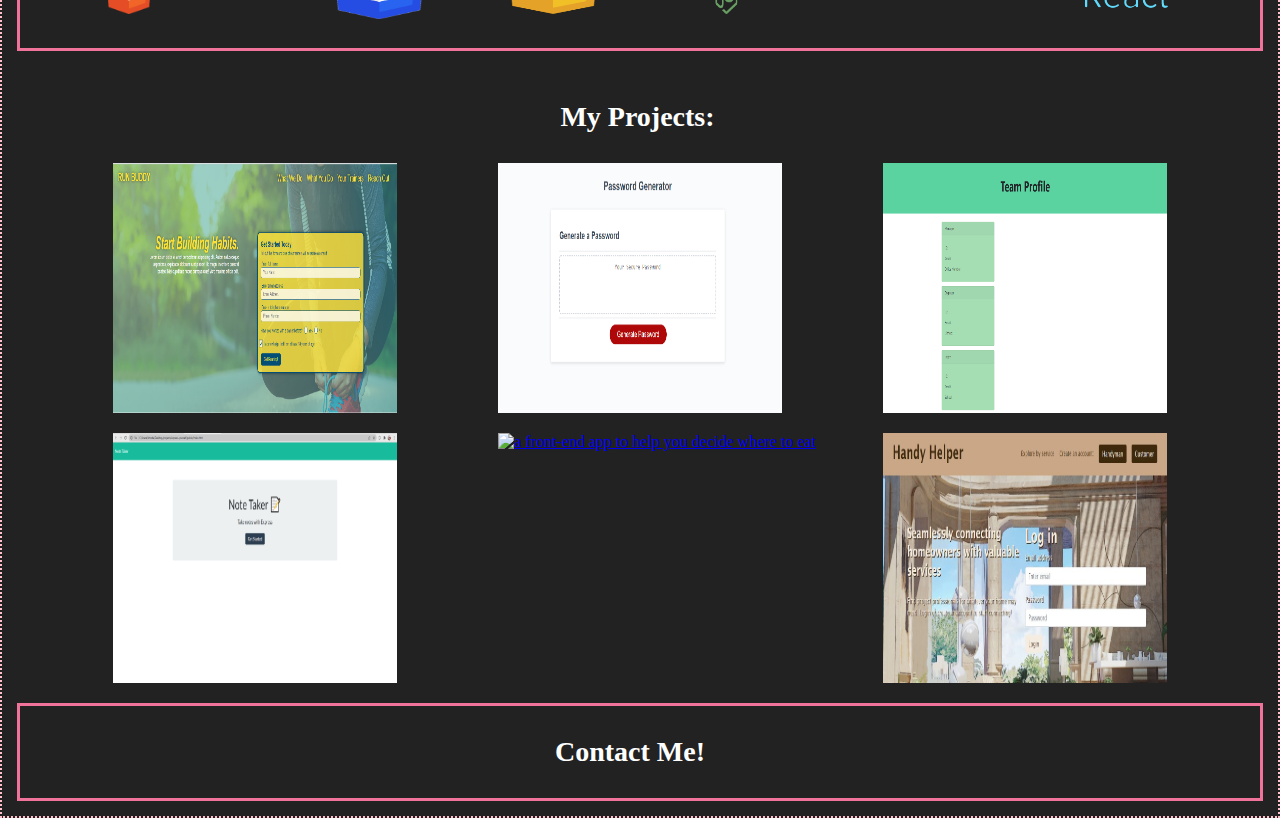
==== commit a7709691: "works section complete" ====
--- a/index.html
+++ b/index.html
@@ -1,110 +1,100 @@
 <!DOCTYPE html>
-<html>
+<html lang="en">
 <head>
-<title>Jessica's Portfolio</title>
-<meta name="viewport" content="width=device-width,initial-scale=1"> 
-<link rel="stylesheet" href="./assets/style.css">
+  <meta charset="utf-8">
+  <meta name="viewport" content="width=device-width, initial-scale=1">
+  <link rel="stylesheet" href="./assets/style.css">
+
 </head>
 
 <body>
 
-<header></header>
-
-<!--about me-->
-
-<div class="intro">
-    <section class="about-me" id="about-me">
-    <h1>Hi, I'm Jessica Versoza</h1>
-    <p>I'm a front-end developer living in Sacramento, CA.</p>
-
-    <img src="assets/img/avatar.png" width="550" height="350" alt="a pixel avatar of Jessica V" />
-
-    </section>
-
+<!--intro banner-->
+ <div class="intro">
+    <div class="intro-container" id="starry">
+      <div class="dots">
+      <!-- <img src="assets/img/starry2.jpg" alt=""> -->
+      <h1>Hi, I'm Jessica</h1>
+      <h2>I'm a Sacramento-based front-end developer</h2>
+      </div>
+    </img>
+    </div>
+  </div>
 
 <!--nav bar-->
-
-<div class="navbar">
-<nav>
-    <ul>
-    <li>
-            <a href="#about-me">About Me</a>
-    </li>
-        <br />
-        <li>
-            <a href="#skills">Skills</a>
-        </li>
-        <br />
-        <li>
-            <a href="#portfolio">Portfolio</a>
-        </li>
-        <br />
-        <li>
-            <a href="assets/Resume.mht">Resume</a>
-        </li>
-        <br />
-        <li>
-            <a href="#contact">Contact</a>
-        </li>
-    </ul>
-</nav>
-</div>
+<div class="nav-bar">
+  <div class="color1" id="dot-border">
+    <a href="#about-me" style="text-decoration:none">About Me</a>
+  </div>
+      <br />
+  <div class="color2" id="dot-border">
+    <a href="#skills" style="text-decoration:none">Skills</a>
+  </div>
+      <br />
+  <div class="color3" id="dot-border">
+    <a href="#works" style="text-decoration:none">Works</a>
+  </div>
+      <br />
+  <div class="color4" id="dot-border">
+    <a href="assets/Resume.mht" style="text-decoration:none">Resume</a>
+  </div>
+      <br />
+  <div class="color5" id="dot-border">
+      <a href="#contact" style="text-decoration:none">Contact</a>
+  </div>
 </div>
 
-<!--skills-->
-<section class="skills" id="skills">
-    <h2><span>Skills</span></h2>
-    <ul>
-        <li>HTML</li>
-        <br />
-        <li>CSS</li>
-    </ul>
-    </section>
+<!-- about me -->
+<div class="about-me" id="about-me">
+  <div class="about-me-border">
+    <img src="assets/img/avatar.png" width="550" height="400" alt="a pixel avatar of Jessica V" class="avatar" />
+
+  <div class="my-info">
+    <h2>My name's Jess!</h2>
+    <p>I'm a Sacramento-based front-end developer.</p>
+    <p>Prior to entering the big exciting world of tech, I served the community as a respiratory therapist for nearly a decade.
+      Now, I'm thrilled to be on this new adventure, utilizing my new experience working with HTML, CSS, Javascript, Node.JS, Express, and React.
+    </p>
+  </div>
+
+  </div>
 </div>
 
-<!--container-2-->
+<!-- skills -->
+<div class="languages" id="skills">
+  <h2 class="skills">Skills:</h2>
+    <div class="skills-container">
+      <div class="skills-row"><a href="https://developer.mozilla.org/en-US/docs/Glossary/HTML5"><img src="assets/img/html.png" width="150" height="100" alt="html icon"></a></div>
+      <div class="skills-row"><a href="https://developer.mozilla.org/en-US/docs/Web/CSS"><img src="assets/img/css.png" width="100" height="90" alt="css icon" style="margin-top: 15px"></a></div>
+      <div class="skills-row"><a href="https://developer.mozilla.org/en-US/docs/Web/JavaScript"><img src="assets/img/js.png" width="100" height="100" alt="js icon"></a></div>
+      <div class="skills-row"><a href="https://developer.mozilla.org/en-US/docs/Glossary/Node.js"><img src="assets/img/node.png" width="100" height="100" alt="node icon"></a></div>
+      <div class="skills-row"><a href="https://developer.mozilla.org/en-US/docs/Learn/Server-side/Express_Nodejs"><img src="assets/img/Expressjs.png" width="150" height="100" alt="express icon"></a></div>
+      <div class="skills-row"><a href="https://developer.mozilla.org/en-US/docs/Learn/Tools_and_testing/Client-side_JavaScript_frameworks/React_getting_started"><img src="assets/img/react.png" width="100" height="100" alt="mysql icon"></a></div>
+    </div>  
+</div>
 
-<section class= "portfolio" id="portfolio">
-    <h2>My Work</h2>
-    <p>Here is some of my latest work.</p>
+<!--works/projects-->
+<div class="works">
+  <h2 class="projects">My Projects:</h2>
+    <div class="grid">
+      <div class="m1" id="block"><a href="https://angeroverapathy.github.io/run-buddy/"><img src="assets/works/runbuddy.PNG" height="100%" width="70%" alt="a css-based landing page"></a></div>
+      <div class="m2" id="block"><a href="https://angeroverapathy.github.io/password-generator/"><img src="assets/works/passgen.PNG" height="100%" width="70%" alt="a javascript-based password generator"></a></div>
+      <div class="m3" id="block"><a href="https://angeroverapathy.github.io/team-generate/"><img src="assets/works/teamgen.png" height="100%" width="70%" alt="a node-based team generator profile"></a></div>
+      <div class="m4" id="block"><a href="https://angeroverapathy.github.io/express-yourself/"><img src="assets/works/exjs.png" height="100%" width="70%" alt="an express-based note taker app"></a></div>
+      <div class="m5" id="block"><a href="https://angeroverapathy.github.io/restaurant-roulette/"><img src="assets/works/roulette.png" height="100%" width="70%" alt="a front-end app to help you decide where to eat"></a></div>
+      <div class="m6" id="block"><a href="https://github.com/AngerOverApathy/handy-helper"><img src="assets/works/handy-helper.jpg" height="100%" width="70%" alt="handy helper app"></a></div>
+    </div>
+</div>  
 
-    <a href="#" class="port-img">
-        <a href="default.asp"><img src="assets/img/photo1.jpeg" width="350" height="300" alt="an outstretched hand and hot air baloons">
-    
-            <a href="default.asp"><img src="assets/images/photo2.jpg" width="350" height="300" alt="a mouse silhoutte">
-
-                <a href="default.asp"><img src="assets/images/photo3.jpg" width="350" height="300" alt="a galaxy">
-
-                    <a href="default.asp"><img src="assets/images/photo4.jpg" width="350" height="300" alt="lips with sprinkles">
-
-                        <a href="default.asp"><img src="assets/images/photo5.jpg" width="350" height="300" alt="mountains">
-
-                            <a href="default.asp"><img src="assets/images/photo6.jpg" width="350" height="300" alt="sunflowers">
-
-                                <a href="default.asp"><img src="assets/images/photo7.jpg" width="350" height="300" alt="a crystal ball">
-
-                                    <a href="default.asp"><img src="assets/images/photo8.jpeg" width="350" height="300" alt="a hummingbird">
-
-                                        <a href="default.asp"><img src="assets/images/photo9.jpg" width="350" height="300" alt="snowy mountains">
-
-                                            <a href="default.asp"><img src="assets/images/photo10.jpg" width="350" height="300" alt="a forest">
-
-    </a>       
-</section>
-
-<section class="contact" id="contact">
-<h2>Contact Me</h2>
-   <ul>
-    <li>
-    Phone: (916) 995-9874
-    </li>
-    <br />
-    <li>
-    Email: jfverse@gmail.com
-    </li>
-    </ul>
-</section>
+<!--contact section-->
+<div class="contact">
+  <h2 class="contact-me">Contact Me!</h2>
+    <div class="options">
+      
+    </div>
+</div>
 
 
 </body>
+<script src="script.js"></script>
 </html>--- a/assets/style.css
+++ b/assets/style.css
@@ -1,172 +1,224 @@
-*,
-*::before,
-*::after {
-    box-sizing: border-box;
-}
-
-/* custom properties */
-
-:root {
-    --ff-primary: Georgia, serif;
-    --ff-secondary: Garamond, serif;
-
-    --primary-color: #604D53; /*font*/
-    --secondary-color: #e6d8de; /* background #E3D0D8 */ 
-    --tertiary-color: #AEA3B0; /* accent color */
-
-    --fs-h1: 3rem;
-    --fs-h2: 2.25rem;
-    --fs-h3: 1.25rem;
-}
-
-section {
-    padding: 5rem 2rem;
-}
-
-h1, h2, h3 {
-    line-height: 1.1;
+body {
+    /* height: 100vh; 
+    display: grid;
+    place-items: center; */
+    background: #222;
+    border: dotted pink 2px;
     margin: 0;
-}
-
-body {
-    background-color: #fff;
-    color: var(--primary-color);
-    font-family: Georgia, Garamond, serif;
-  }
-
-
-/* intro */
-
+    height: 100%;
+}
+  
+/* intro banner */
 .intro {
     position: relative;
-}
-
-.intro img {
-    display: block;
-    left: 17rem;
-    max-width: 60%;
-    position: absolute;
-    top: 12rem;
+    background: linear-gradient(to right, rgb(240, 115, 156), purple);
+    padding: 3px;
+    margin: 15px;
+}
+  
+.intro-container {
+    background-color: #222;
+    background-image: url('assets/img/starry2.jpg');
+    color: white;
+    padding: 150px;
+    text-align: center;
+    font-size: 30px;
+}
+
+#starry img {
+    width: 100%;
+    height: 100%;
+    object-fit: cover;
+    overflow: hidden;
+}
+
+/* .dots {
+  border: pink dotted 2px;
+  padding: 5px;
+} */
+
+/* nav bar */
+
+#dot-border {
+  border: black dotted 1px;
+  padding: 30px 150px;
+}
+
+.nav-bar {
+  background: rgb(63,32,148);
+  background: radial-gradient(circle, rgba(63,32,148,1) 0%, rgba(190,45,75,1) 100%);
+  display: flex;
+  justify-content: space-evenly;
+  padding: 30px;
+  margin: 15px;
+  /* columns: 5;
+  margin-left: 175px; */
+}
+
+.nav-bar > div {
+  flex: 1;
+}
+
+.nav-bar a {
+  color: white;
+  font-size: 20px;
+}
+
+.color1 {
+  background: rgb(214,108,194);
+  background: linear-gradient(90deg, rgba(214,108,194,1) 8%, rgba(116,9,121,1) 39%, rgba(35,11,87,1) 93%);
+}
+
+.color2 {
+  background: rgb(35,11,87);
+  background: linear-gradient(90deg, rgba(35,11,87,1) 8%, rgba(23,145,144,1) 39%, rgba(48,180,127,1) 93%);
+}
+
+.color3 {
+  background: rgb(48,180,127);
+  background: linear-gradient(90deg, rgba(48,180,127,1) 8%, rgba(96,200,51,1) 39%, rgba(121,179,46,1) 87%);
+}
+
+.color4 {
+  background: rgb(121,179,46);
+  background: linear-gradient(90deg, rgba(121,179,46,1) 8%, rgba(228,232,71,1) 39%, rgba(226,160,72,1) 87%);
+}
+
+.color5 {
+  background: rgb(226,160,72);
+  background: linear-gradient(90deg, rgba(226,160,72,1) 8%, rgba(232,105,71,1) 39%, rgba(226,72,72,1) 87%);
 }
 
 /* about me */
-.about-me h1 {
-    font-size: 3.5rem;
-    padding: 1.5rem 1.5rem 5rem 1.5rem;
-    text-align: center;
-}
-
- .about-me p {
-    background: var(--tertiary-color);
-    border: 2px dotted var(--primary-color);
-    color: var(--primary-color);
-    font-family: var(--ff-secondary); 
-    font-size: 2rem;
-    margin: 2rem;
-    padding: 3rem;
-    text-align: right;
-    width: 90%;
- }
-
- .about-me img {
-    box-shadow: 10px 10px 5px rgb(10, 10, 10, 0.5);
-    border-radius: 15px;  
- }
-
- /* navigation */
-.navbar {
-    background:var(--tertiary-color);
-    box-shadow: 10px 10px 5px rgb(10, 10, 10, 0.5);
-    border: 2px dotted var(--primary-color);
-    height: 3.5rem;
-    font-size: 2em;
-    font-family: Garamond, serif;
-    font-weight: bold;
-    margin-top: 5rem;
-    padding: 2.3rem;
-    text-align: center;
-    text-shadow: 1px 1px var(--tertiary-color);
-    width: 100%;
-}
-
-.navbar ul {
-    align-items: center;
-    display: flex;
-    flex-wrap: wrap;
-    justify-content: space-between;
-    list-style: none;
-    margin-top: -20px;
-}
-
-.navbar ul li:not(:last-child) {
-    border-right: .5px solid black;
-    padding: 1rem 7rem 1rem 1rem;
-    margin-top: -.75rem;
-}
-
-/*.navbar ul li {
-    border: .5px solid black;
-    padding: 1rem;
-    margin-top: -.75rem;
-}*/
-
-.navbar a:hover {
-    background-color: var(--secondary-color);
-    padding: 1rem 2rem 1rem 2rem;
-}
-
-/*skills*/
-.skills h2 {
-    display: block;
-    font-size: 1.5rem;
-    text-align: center;
- }
-
- .skills ul {
-     align-items: center;
-     column-count: 3;
-     column-span: all;
-     column-width: 35%;
-     display: inline-block;
-     list-style: none;
- }
-
- /* my work */
-
- .portfolio {
-    background-color: var(--tertiary-color);
-    border: 4px dotted var(--primary-color);
-    text-align: center;
-    margin-top: 1px;
- }
-
- .port-img {
-    display: grid;
-    grid-template-columns: repeat(auto-fit,minmax(300px, 1fr));
-    grid-gap: 1rem;
-    justify-content: space-around;
-    text-align: center;
- }
-
- /* contact */
- .contact h2 {
-     text-align: center;
- }
-
- .contact ul {
-    align-items: center;
-    column-count: 2;
-    column-span: all;
-    column-width: 100%;
-    display: inline-block;
-    list-style: none;
-    color: var(--primary-color);
-    text-shadow: 2px 2px 4px #000000;
-    font-size: 1.5rem;
- }
-
- @media screen and (max-width: 850px) {
-    .navbar {
-        height: fit-content !important;
-    }
- }+.about-me {
+  background: linear-gradient(90deg, rgba(72,140,226,1) 8%, rgba(71,232,211,1) 39%, rgba(71,232,141,1) 53%, rgba(226,72,210,1) 87%);
+  padding: 3px;
+  margin-left: 295px;
+  margin-top: 40px;
+  margin-bottom: 40px;
+  width: 65%;
+}
+
+.about-me-border {
+  background-color: rgb(78, 75, 75);
+  color: white;
+  padding: 150px;
+}
+
+.my-info {
+  margin-right: auto;
+  text-align: center;
+  width: 200px;
+  margin-top: -315px;
+}
+
+.avatar {
+  border-radius: 50%;
+  display: flex;
+  margin-left: auto;
+  margin-top: -90px;
+  -webkit-box-shadow: 5px 5px 15px 5px #FF8080, -9px 5px 15px 5px #FFE488, -7px -5px 15px 5px #8CFF85, 12px -5px 15px 5px #80C7FF, 12px 10px 15px 7px #E488FF, -10px 10px 15px 7px #FF616B, -10px -7px 27px 1px #8E5CFF, 5px 5px 15px 5px rgba(0,0,0,0); 
+  box-shadow: 5px 5px 15px 5px #FF8080, -9px 5px 15px 5px #FFE488, -7px -5px 15px 5px #8CFF85, 12px -5px 15px 5px #80C7FF, 12px 10px 15px 7px #E488FF, -10px 10px 15px 7px #FF616B, -10px -7px 27px 1px #8E5CFF, 5px 5px 15px 5px rgba(0,0,0,0);
+}
+
+/* skills */
+.languages {
+  border: solid 3px rgb(240, 115, 156);
+  margin: 15px;
+}
+
+.skills {
+  text-align: center;
+  font-size: 28px;
+  color: white;
+  display: flex;
+  justify-content: space-evenly;
+}
+
+.skills-container {
+  display: flex;
+  padding: 10px;
+  justify-content: space-evenly;
+  margin-bottom: 15px;
+}
+
+/* works */
+.works {
+  margin: 5px;
+  padding: 5px;
+}
+
+.projects {
+  text-align: center;
+  font-size: 28px;
+  color: white;
+  margin: 15px 20px 15px 15px;
+  padding: 15px;
+}
+
+#block {
+  height: 100%;
+  width: 100%;
+  justify-content: space-evenly;
+}
+
+.grid {
+  display: grid;
+  grid-gap: 20px;
+  grid-template-columns: repeat(auto-fit, minmax(200px, 1fr));
+  grid-template-rows: 250px 250px;
+  grid-auto-rows: 300px 300px 300px;
+  justify-content: space-evenly;
+  grid-template-areas: 
+      " m1 m2 m3 "
+      " m4 m5 m6 ";
+}
+
+.m1 {
+  grid-area: m1;
+  margin-left: 25%;
+  margin-right: 15%;
+}
+
+.m2 {
+  grid-area: m2;
+  margin-left: 15%;
+  margin-right: 15%;
+}
+
+.m3 {
+  grid-area: m3;
+  margin-left: 5%;
+  margin-right: 15%;
+}
+
+.m4 {
+  grid-area: m4;
+  margin-left: 25%;
+  margin-right: 15%;
+}
+
+.m5 {
+  grid-area: m5;
+  margin-left: 15%;
+  margin-right: 15%;
+}
+
+.m6 {
+  grid-area: m6;
+  margin-left: 5%;
+  margin-right: 15%;
+}
+
+/* contact */
+.contact {
+  border: solid 3px rgb(240, 115, 156);
+  margin: 15px;
+}
+.contact-me {
+  text-align: center;
+  font-size: 28px;
+  color: white;
+  margin: 15px 25px 15px 15px;
+  padding: 15px 25px 15px 15px;
+}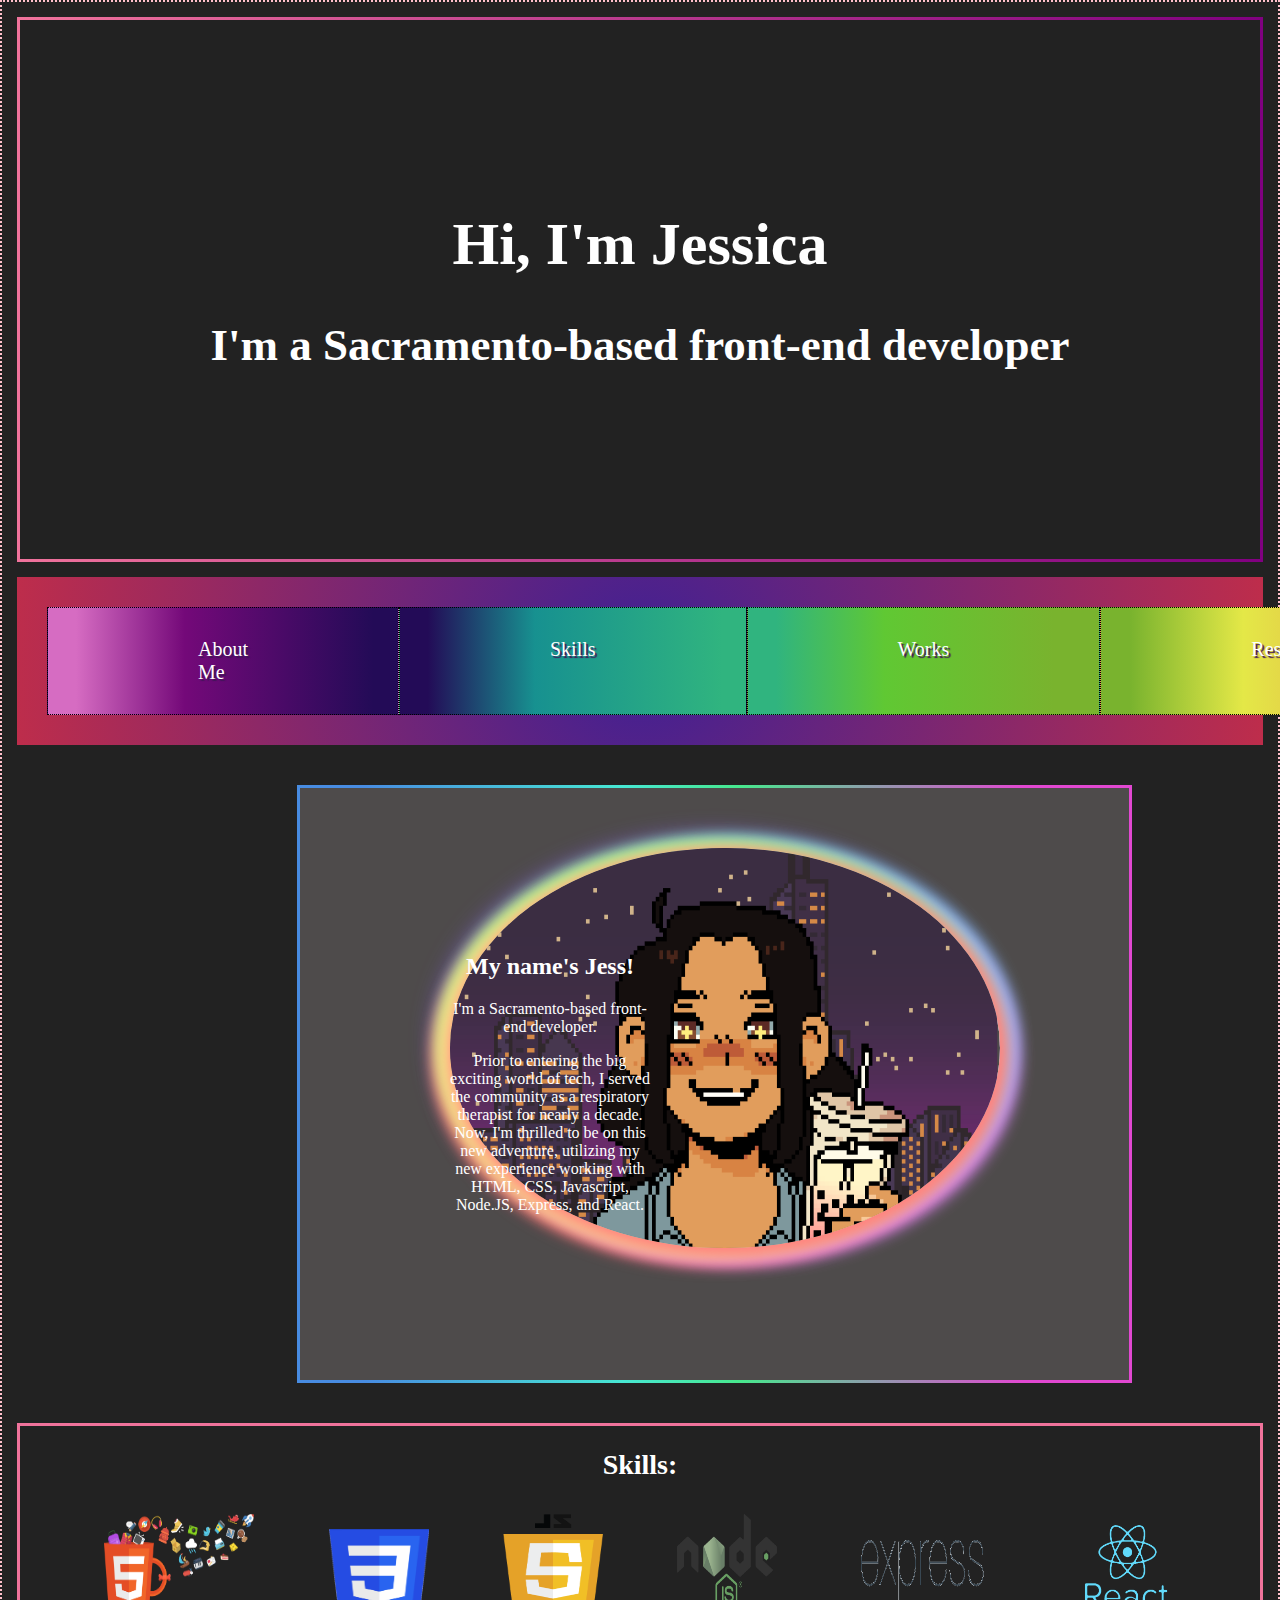
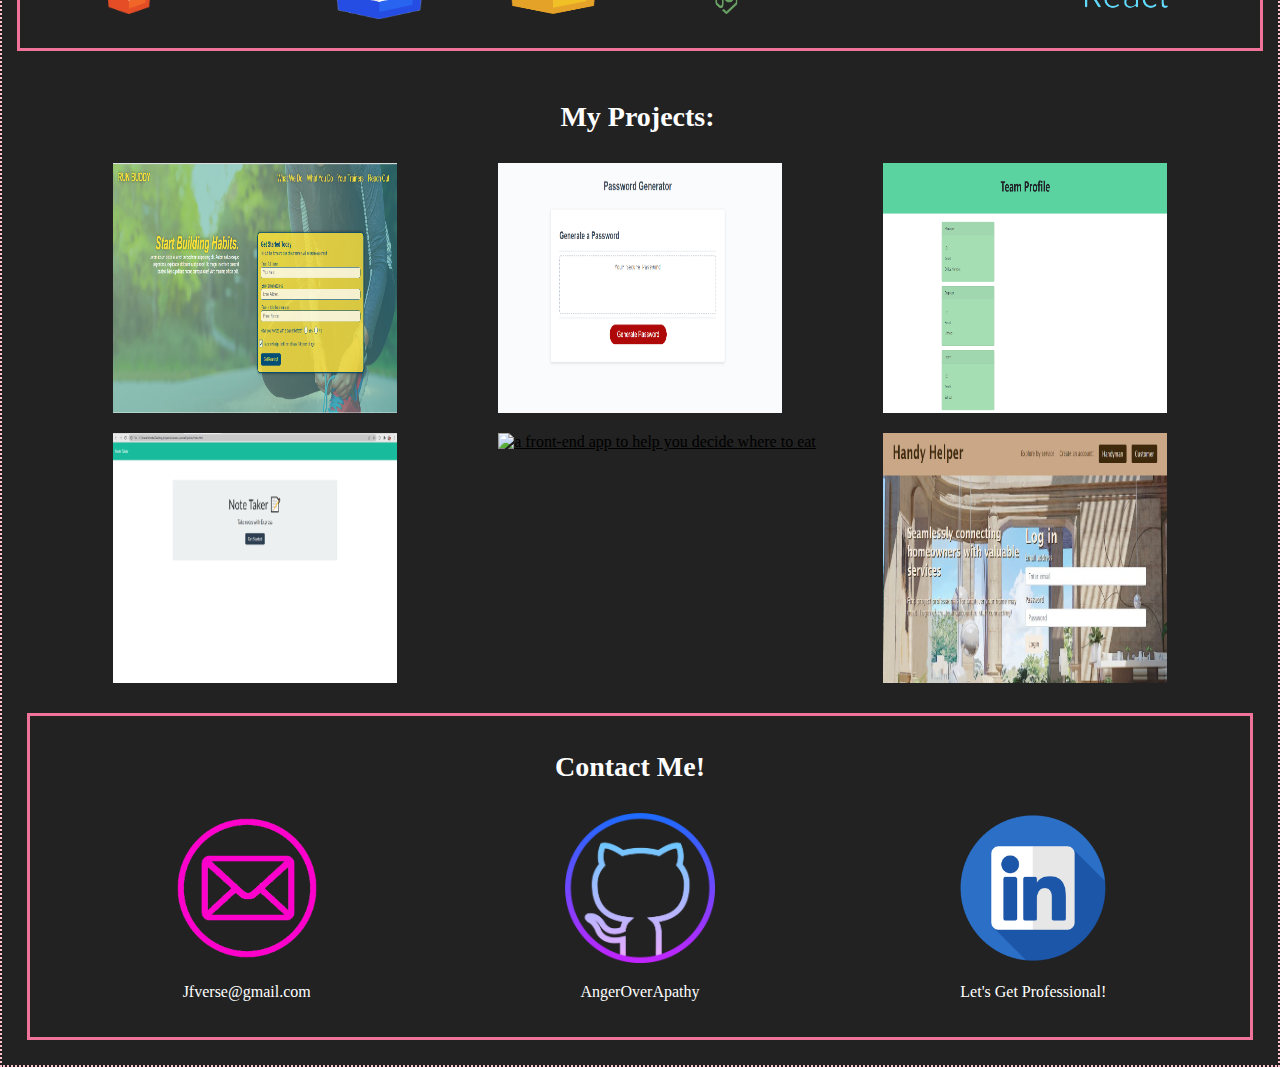
==== commit c5409c8a: "contact section complete" ====
--- a/index.html
+++ b/index.html
@@ -24,23 +24,23 @@
 <!--nav bar-->
 <div class="nav-bar">
   <div class="color1" id="dot-border">
-    <a href="#about-me" style="text-decoration:none">About Me</a>
+    <a href="#about-me" class="shadow" style="text-decoration:none">About Me</a>
   </div>
       <br />
   <div class="color2" id="dot-border">
-    <a href="#skills" style="text-decoration:none">Skills</a>
+    <a href="#skills" class="shadow" style="text-decoration:none">Skills</a>
   </div>
       <br />
   <div class="color3" id="dot-border">
-    <a href="#works" style="text-decoration:none">Works</a>
+    <a href="#works" class="shadow" style="text-decoration:none">Works</a>
   </div>
       <br />
   <div class="color4" id="dot-border">
-    <a href="assets/Resume.mht" style="text-decoration:none">Resume</a>
+    <a href="assets/Resume.mht" class="shadow" style="text-decoration:none">Resume</a>
   </div>
       <br />
   <div class="color5" id="dot-border">
-      <a href="#contact" style="text-decoration:none">Contact</a>
+      <a href="#contact" class="shadow" style="text-decoration:none">Contact</a>
   </div>
 </div>
 
@@ -74,7 +74,7 @@
 </div>
 
 <!--works/projects-->
-<div class="works">
+<div class="works" id="works">
   <h2 class="projects">My Projects:</h2>
     <div class="grid">
       <div class="m1" id="block"><a href="https://angeroverapathy.github.io/run-buddy/"><img src="assets/works/runbuddy.PNG" height="100%" width="70%" alt="a css-based landing page"></a></div>
@@ -87,10 +87,12 @@
 </div>  
 
 <!--contact section-->
-<div class="contact">
+<div class="contact" id="contact">
   <h2 class="contact-me">Contact Me!</h2>
     <div class="options">
-      
+      <div class="mail"><a href="mailto:jfverse@gmail.com" style="text-decoration: none"><img src="assets/contact/email.png" width="150" height="150" alt="email"><p>Jfverse@gmail.com</p></a></div>
+      <div class="git"><a href="https://github.com/AngerOverApathy" style="text-decoration: none"><img src="assets/contact/git.png" width="150" height="150" alt="github"><p>AngerOverApathy</p></a></div>
+      <div class="linked"><a href="https://www.linkedin.com/in/jessica-faith-versoza-042a1a8b/" style="text-decoration: none"><img src="assets/contact/linked.png" width="150" height="150" alt="my linkedin"><p>Let's Get Professional!</p></a></div>
     </div>
 </div>
 
--- a/assets/style.css
+++ b/assets/style.css
@@ -44,6 +44,10 @@
   padding: 30px 150px;
 }
 
+.shadow {
+    text-shadow: 2px 2px 1px #401558;
+}
+
 .nav-bar {
   background: rgb(63,32,148);
   background: radial-gradient(circle, rgba(63,32,148,1) 0%, rgba(190,45,75,1) 100%);
@@ -213,7 +217,8 @@
 /* contact */
 .contact {
   border: solid 3px rgb(240, 115, 156);
-  margin: 15px;
+  margin: 25px;
+  padding: 5px;
 }
 .contact-me {
   text-align: center;
@@ -221,4 +226,17 @@
   color: white;
   margin: 15px 25px 15px 15px;
   padding: 15px 25px 15px 15px;
-}+}
+
+.options {
+  display: flex;
+  flex-direction: row;
+  justify-content: space-around;
+  color: white;
+  margin: 15px;
+}
+
+a { 
+  color: inherit; 
+  text-align: center;
+} 
